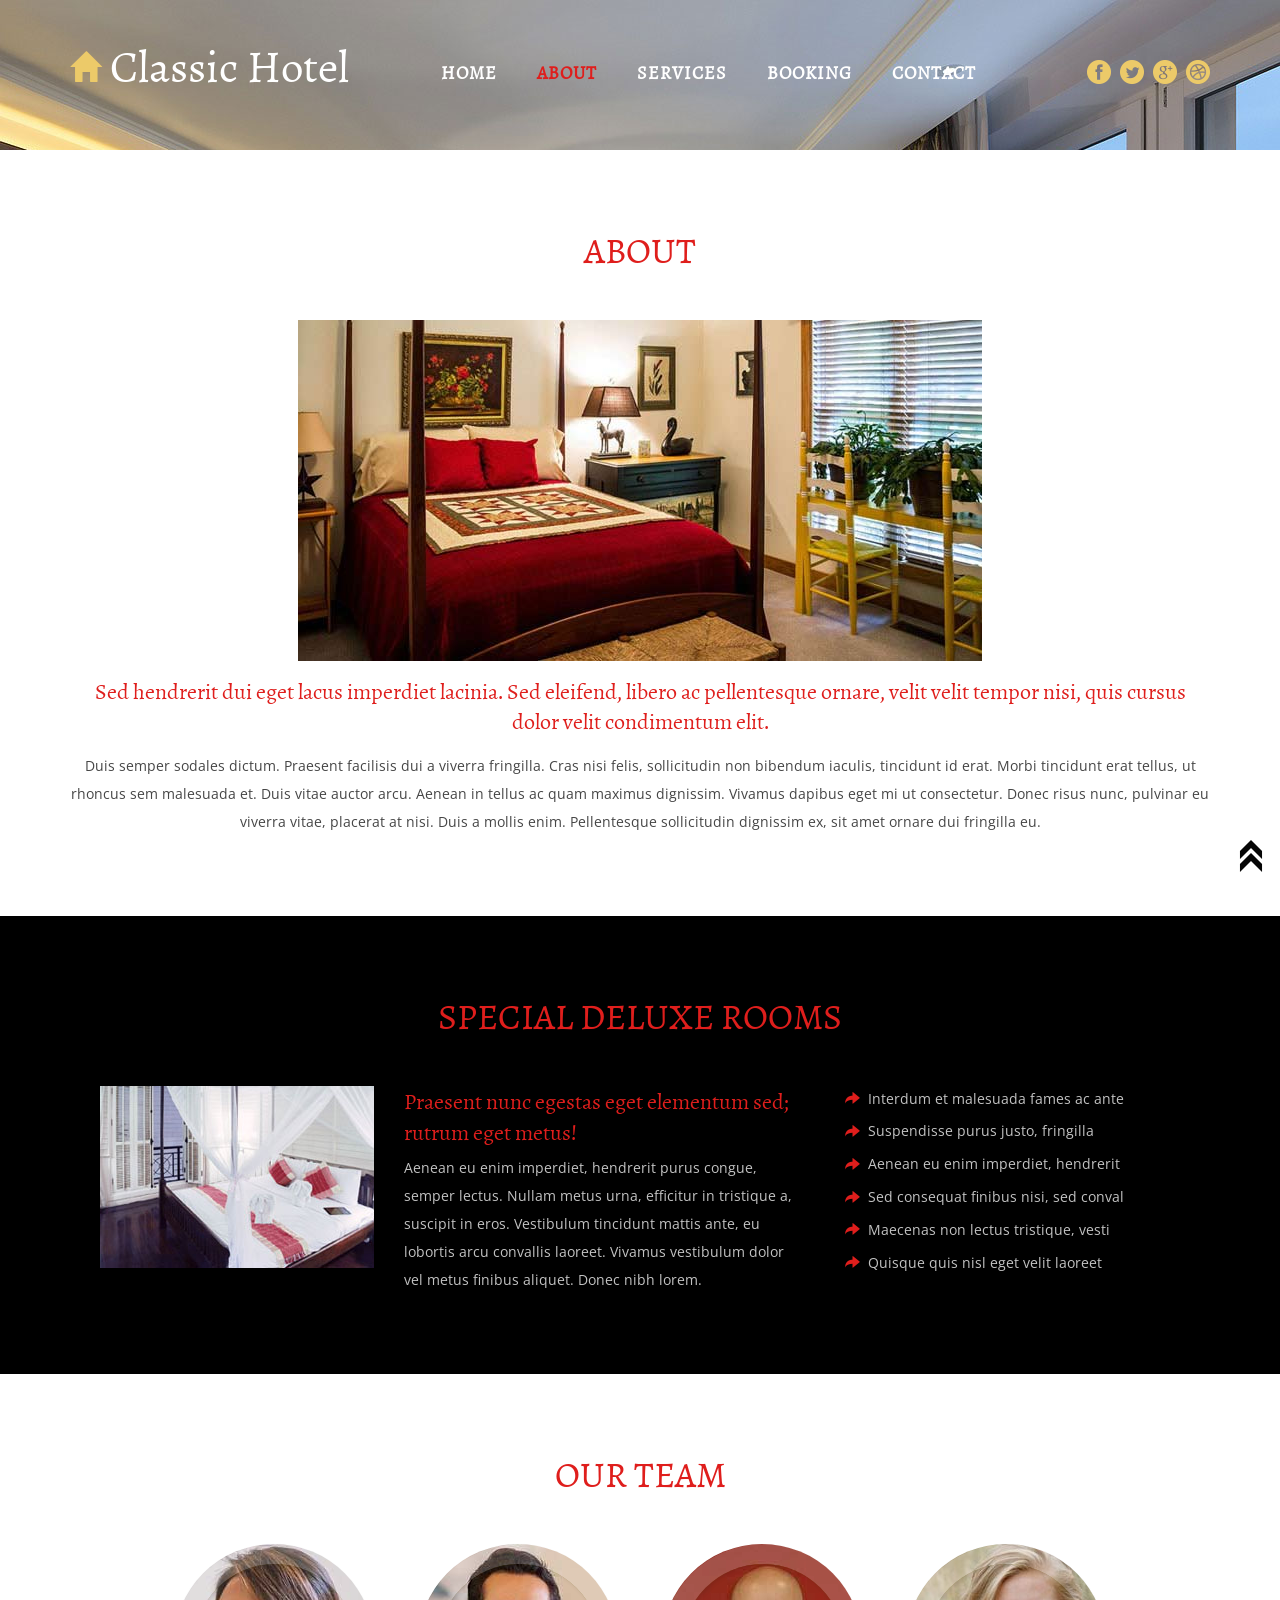
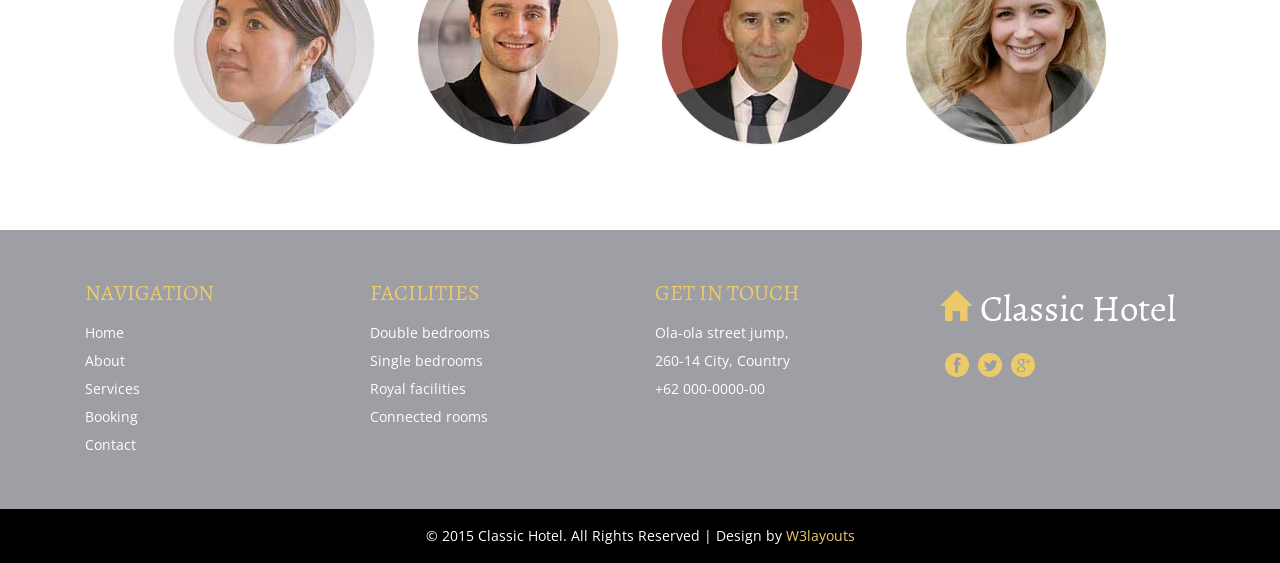
==== about.html @ e33dbe22 "first commit" ====
<!--
Author: W3layouts
Author URL: http://w3layouts.com
License: Creative Commons Attribution 3.0 Unported
License URL: http://creativecommons.org/licenses/by/3.0/
-->
<!DOCTYPE html>
<html>
<head>
<title>Classic Hotel a Hotel Category Flat Bootstrap Responsive Website Template | About :: w3layouts</title>
<!-- for-mobile-apps -->
<meta name="viewport" content="width=device-width, initial-scale=1">
<meta http-equiv="Content-Type" content="text/html; charset=utf-8" />
<meta name="keywords" content="Classic Hotel Responsive web template, Bootstrap Web Templates, Flat Web Templates, Andriod Compatible web template, 
Smartphone Compatible web template, free webdesigns for Nokia, Samsung, LG, SonyErricsson, Motorola web design" />
<script type="application/x-javascript"> addEventListener("load", function() { setTimeout(hideURLbar, 0); }, false);
		function hideURLbar(){ window.scrollTo(0,1); } </script>
<!-- //for-mobile-apps -->
<link href="css/bootstrap.css" rel="stylesheet" type="text/css" media="all" />
<link href="css/style.css" rel="stylesheet" type="text/css" media="all" />
<!-- js -->
<script src="js/jquery-1.11.1.min.js"></script>
<!-- //js -->
<link href='//fonts.googleapis.com/css?family=Open+Sans:400,300,300italic,400italic,600,600italic,700,700italic,800,800italic' rel='stylesheet' type='text/css'>
	<!-- start-smoth-scrolling -->
		<script type="text/javascript" src="js/move-top.js"></script>
		<script type="text/javascript" src="js/easing.js"></script>
		<script type="text/javascript">
			jQuery(document).ready(function($) {
				$(".scroll").click(function(event){		
					event.preventDefault();
					$('html,body').animate({scrollTop:$(this.hash).offset().top},1000);
				});
			});
		</script>
	<!-- start-smoth-scrolling -->
</head>
<body>
<!-- banner -->
<div class="banner page-head">
	<div class="container">
		<div class="header-nav">
			<div class="logo">
				<h1><a href="index.html"><span class="glyphicon glyphicon-home" aria-hidden="true"></span>Classic Hotel</a></h1>
			</div>
			<div class="navigation">
				<span class="menu"><img src="images/menu.png" alt=""/></span>
				<nav class="cl-effect-11" id="cl-effect-11">
					<ul class="nav1">
						<li><a href="index.html" data-hover="HOME">HOME</a></li>
						<li><a class="active" href="about.html" data-hover="ABOUT">ABOUT</a></li>
						<li><a href="typography.html" data-hover="SERVICES">SERVICES</a></li>
						<li><a href="booking.html" data-hover="BOOKING">BOOKING</a></li>
						<li><a href="contact.html" data-hover="CONTACT">CONTACT</a></li>
					</ul>
				</nav>
				<!-- script for menu -->
					<script> 
						$( "span.menu" ).click(function() {
						$( "ul.nav1" ).slideToggle( 300, function() {
						 // Animation complete.
						});
						});
					</script>
				<!-- //script for menu -->
				
			</div>
			<div class="social-icons">
				<ul>
					<li><a href="#" class="f1"></a></li>
					<li><a href="#" class="f2"></a></li>
					<li><a href="#" class="f3"></a></li>
					<li><a href="#" class="f4"></a></li>
				</ul>
			</div>
			<div class="clearfix"></div>
		</div>
	</div>
</div>
<!-- //banner -->
<!--about-->
	<!--start-about-->
	<div class="about">
		<div class="container">
			<div class="about-top heading">
				<h2 class="tittle-one">ABOUT</h2>
			</div>
			<div class="about-bottom text-center">
				<img src="images/abt-3.jpg" alt="" />
				<h4>Sed hendrerit dui eget lacus imperdiet lacinia. Sed eleifend, libero ac pellentesque ornare, velit velit tempor nisi, quis cursus dolor velit condimentum elit.</h4>
				<p>Duis semper sodales dictum. Praesent facilisis dui a viverra fringilla. Cras nisi felis, sollicitudin non bibendum iaculis, tincidunt id erat. Morbi tincidunt erat tellus, ut rhoncus sem malesuada et. Duis vitae auctor arcu. Aenean in tellus ac quam maximus dignissim. Vivamus dapibus eget mi ut consectetur. Donec risus nunc, pulvinar eu viverra vitae, placerat at nisi. Duis a mollis enim. Pellentesque sollicitudin dignissim ex, sit amet ornare dui fringilla eu.</p>
			</div>
		</div>
	</div>
	<!--end-vision-->
	<!--start-vision-->
	<div class="vision">
		<div class="container">
			<div class="vision-top heading">
				<h3 class="tittle">SPECIAL DELUXE ROOMS</h3>
			</div>
			<div class="vision-bottom">
				<div class="col-md-8 vision-left">
					<div class="col-md-5 vsn-left">
						<img src="images/13.jpg" alt="" />
					</div>
					<div class="col-md-7 vsn-right">
						<h4>Praesent nunc egestas eget elementum sed; rutrum eget metus!</h4>
						<p>Aenean eu enim imperdiet, hendrerit purus congue, semper lectus. Nullam metus urna, efficitur in tristique a, suscipit in eros. Vestibulum tincidunt mattis ante, eu lobortis arcu convallis laoreet. Vivamus vestibulum dolor vel metus finibus aliquet. Donec nibh lorem.</p>
					</div>
					<div class="clearfix"></div>
				</div>
				<div class="col-md-4 vision-right">
					<ul>
						<li><span class="glyphicon glyphicon-share-alt" aria-hidden="true"></span><a href="#">Interdum et malesuada fames ac ante</a></li>
						<li><span class="glyphicon glyphicon-share-alt" aria-hidden="true"></span><a href="#">Suspendisse purus justo, fringilla</a></li>
						<li><span class="glyphicon glyphicon-share-alt" aria-hidden="true"></span><a href="#">Aenean eu enim imperdiet, hendrerit </a></li>
						<li><span class="glyphicon glyphicon-share-alt" aria-hidden="true"></span><a href="#">Sed consequat finibus nisi, sed conval</a></li>
						<li><span class="glyphicon glyphicon-share-alt" aria-hidden="true"></span><a href="#">Maecenas non lectus tristique, vesti</a></li>
						<li><span class="glyphicon glyphicon-share-alt" aria-hidden="true"></span><a href="#">Quisque quis nisl eget velit laoreet</a></li>
					</ul>
				</div>
				<div class="clearfix"></div>
			</div>
		</div>
	</div>
	<!--end-vision-->
	<!--start-teacher-->
	<div class="staff">
		<div class="container">
			<h3 class="tittle">OUR TEAM</h3>
			<ul class="ch-grid">
					<li>
						<div class="ch-item ch-img-1">				
							<div class="ch-info-wrap">
								<div class="ch-info">
									<div class="ch-info-front ch-img-1"></div>
									<div class="ch-info-back">
										<h4>VICTORIA</h4>
										<p>Praesent nunc egestas eget elem</p>
									</div>	
								</div>
							</div>
						</div>
					</li>
					<li>
						<div class="ch-item ch-img-2">
							<div class="ch-info-wrap">
								<div class="ch-info">
									<div class="ch-info-front ch-img-2"></div>
									<div class="ch-info-back">
										<h4>WILLIAM</h4>
										<p>Praesent nunc egestas eget elem</p>
									</div>
								</div>
							</div>
						</div>
					</li>
					<li>
						<div class="ch-item ch-img-3">
							<div class="ch-info-wrap">
								<div class="ch-info">
									<div class="ch-info-front ch-img-3"></div>
									<div class="ch-info-back">
										<h4>THOMPSON</h4>
										<p>Praesent nunc egestas eget elem</p>
									</div>
								</div>
							</div>
						</div>
					</li>
					<li>
						<div class="ch-item ch-img-4">
							<div class="ch-info-wrap">
								<div class="ch-info">
									<div class="ch-info-front ch-img-4"></div>
									<div class="ch-info-back">
										<h4>JOHN DOE</h4>
										<p>Praesent nunc egestas eget elem</p>
									</div>
								</div>
							</div>
						</div>
					</li>
			</ul>
		</div>
	</div>
<!--//about-->
<!--footer-->
<div class="footer">
		<div class="container">				 	
			<div class="col-md-3 ftr_navi ftr">
				<h3>NAVIGATION</h3>
				<ul>
					<li><a href="index.html">Home</a></li>
					<li><a href="about.html">About</a></li>
					<li><a href="typography.html">Services</a></li>						
					<li><a href="booking.html">Booking</a></li>
					<li><a href="contact.html">Contact</a></li>
				</ul>
			</div>
			<div class="col-md-3 ftr_navi ftr">
					 <h3>FACILITIES</h3>
					 <ul>
						 <li><a href="#">Double bedrooms</a></li>
						 <li><a href="#">Single bedrooms</a></li>
						 <li><a href="#">Royal facilities</a></li>						
						 <li><a href="#">Connected rooms</a></li>
					 </ul>
			</div>
			<div class="col-md-3 ftr_navi ftr">
				<h3>GET IN TOUCH</h3>
				<ul>
					<li>Ola-ola street jump,</li>
					<li>260-14 City, Country</li>
					<li>+62 000-0000-00</li>
				</ul>
			</div>
			<div class="col-md-3 ftr-logo">
				<a href="index.html"><span class="glyphicon glyphicon-home" aria-hidden="true"></span>Classic Hotel</a>
				<ul>
					<li><a href="#" class="f1"> </a></li>
					<li><a href="#" class="f2"> </a></li>
					<li><a href="#" class="f3"> </a></li>
				</ul>
			</div>
			<div class="clearfix"> </div>
		</div>
	</div>
<!--footer-->
<!-- copy -->
<div class="copy-right">
	<div class="container">
			<p> &copy; 2015 Classic Hotel. All Rights Reserved | Design by  <a href="http://w3layouts.com/"> W3layouts</a></p>
	</div>
</div>
<!-- //copy -->
<!-- for bootstrap working -->
	<script src="js/bootstrap.js"></script>
<!-- //for bootstrap working -->
<!-- smooth scrolling -->
	<script type="text/javascript">
		$(document).ready(function() {
		/*
			var defaults = {
			containerID: 'toTop', // fading element id
			containerHoverID: 'toTopHover', // fading element hover id
			scrollSpeed: 1200,
			easingType: 'linear' 
			};
		*/								
		$().UItoTop({ easingType: 'easeOutQuart' });
		});
	</script>
	<a href="#" id="toTop" style="display: block;"> <span id="toTopHover" style="opacity: 1;"> </span></a>
<!-- //smooth scrolling -->
</body>
</html>
---- css/style.css ----
/*--
Author: W3layouts
Author URL: http://w3layouts.com
License: Creative Commons Attribution 3.0 Unported
License URL: http://creativecommons.org/licenses/by/3.0/
--*/
html, body{
	margin:0;
	font-size: 100%;
	font-family: 'Open Sans', sans-serif;
	background: #FFf;
}
body a {
	text-decoration:none;
	transition:0.5s all;
	-webkit-transition:0.5s all;
	-moz-transition:0.5s all;
	-o-transition:0.5s all;
	-ms-transition:0.5s all;
}
a:hover{
 text-decoration:none;
}
input[type="button"],input[type="submit"]{
	transition:0.5s all;
	-webkit-transition:0.5s all;
	-moz-transition:0.5s all;
	-o-transition:0.5s all;
	-ms-transition:0.5s all;
}
@font-face {
   font-family: 'Alegreya-Regular';
   src: url(../fonts/Alegreya-Regular.ttf)format('truetype');
}

h1,h2,h3,h4,h5,h6{
	margin:0;	
}	
p{
	margin:0;
}
ul{
	margin:0;
	padding:0;
}
label{
	margin:0;
}
/*-- to-top --*/
#toTop {
	display: none;
	text-decoration: none;
	position: fixed;
	bottom: 28px;
	right: 1%;
	overflow: hidden;
	z-index: 999; 
	width: 32px;
	height: 32px;
	border: none;
	text-indent: 100%;
	background: url("../images/arr.png") no-repeat 0px 0px;
}
#toTopHover {
	width: 32px;
	height: 32px;
	display: block;
	overflow: hidden;
	float: right;
	opacity: 0;
	-moz-opacity: 0;
}
/*-- //to-top --*/
/*-- Slider Part starts Here --*/
#slider3,#slider4  {
  box-shadow: none;
  -moz-box-shadow: none;
  -webkit-box-shadow: none;
  margin: 0 auto;
}
.rslides_tabs {
  list-style: none;
  padding: 0;
  background: rgba(0,0,0,.25);
  box-shadow: 0 0 1px rgba(255,255,255,.3), inset 0 0 5px rgba(0,0,0,1.0);
  -moz-box-shadow: 0 0 1px rgba(255,255,255,.3), inset 0 0 5px rgba(0,0,0,1.0);
  -webkit-box-shadow: 0 0 1px rgba(255,255,255,.3), inset 0 0 5px rgba(0,0,0,1.0);
  font-size: 18px;
  list-style: none;
  margin: 0 auto 50px;
  max-width: 540px;
  padding: 10px 0;
  text-align: center;
  width: 100%;
}
.rslides_tabs li {
  display: inline;
  margin-right: 1px;
}
.rslides_tabs a {
  width: auto;
  line-height: 20px;
  padding: 9px 20px;
  height: auto;
  background: transparent;
  display: inline;
}
.rslides_tabs li:first-child {
  margin-left: 0;
}
.rslides_tabs .rslides_here a {
  background: rgba(255,255,255,.1);
  color: #fff;
  font-weight: bold;
}
.events {
  list-style: none;
}
.callbacks_container {
  position: relative;
  width: 100%;
}
.callbacks {
  position: relative;
  list-style: none;
  overflow: hidden;
  width: 100%;
  padding: 0;
  margin: 0;
}
.callbacks li {
  position: absolute;
  width: 100%;
  left: 0;
  top: 0;
}
.callbacks img {
  position: relative;
  z-index: 1;
  height: auto;
  border: 0;
}
.callbacks .caption {
	display: block;
	position: absolute;
	z-index: 2;
	font-size: 20px;
	text-shadow: none;
	color: #fff;
	left: 0;
	right: 0;
	padding: 10px 20px;
	margin: 0;
	max-width: none;
	top: 10%;
	text-align: center;
}
.callbacks_nav {
  	position: absolute;
	-webkit-tap-highlight-color: rgba(0,0,0,0);
	top: 61%;
	left: 0;
	opacity: 0.7;
	z-index: 3;
	text-indent: -9999px;
	overflow: hidden;
	text-decoration: none;
	height: 62px;
	width: 45px;
	margin-top: -65px;
}
.callbacks_nav:active {
  opacity: 1.0;
}
a.callbacks_nav.callbacks1_nav.prev {
	background: transparent url("../images/themes.png") no-repeat 0px 0px;
  left: -3.1%;
}
.callbacks_nav.next {
	background: transparent url("../images/themes.png") no-repeat -46px 0px;
  left: 100%;
}
#slider3-pager a,#slider4-pager a  {
  display: inline-block;
}
#slider3-pager span,#slider4-pager span{
}
#slider3-pager span,#slider4-pager span{
	width:100px;
	height:15px;
	background:#fff;
	display:inline-block;
	border-radius:30em;
	opacity:0.6;
}
#slider3-pager .rslides_here a ,#slider4-pager .rslides_here a {
  background: #FFF;
  border-radius:30em;
  opacity:1;
}
#slider3-pager a ,#slider4-pager a {
  padding: 0;
}
#slider3-pager li, #slider4-pager li{
	display:inline-block;
}
.rslides {
  position: relative;
  list-style: none;
  overflow: hidden;
  width: 100%;
  padding: 0;
  margin: 0;
}
.rslides li {
  -webkit-backface-visibility: hidden;
  position: absolute;
  display: none;
  width: 100%;
  left: 0;
  top: 0;
}
.rslides li{
  position: relative;
  display: block;
}

.callbacks_tabs{
	list-style: none;
	position: absolute;
	top: 111%;
	z-index: 999;
	left: 56%;
	padding: 0;
	margin: 0;
}
ul.callbacks_tabs.callbacks2_tabs {
top: 73%;
left:46%;
}
.slider-top{
	text-align: center;
	padding:10em 0;
}
.slider-top h1{
	font-weight:700;
	font-size:48px;
	color:#010101;
}
.slider-top p{
	font-weight:400;
	font-size:20px;
	padding:1em 7em;
	color:#010101;
}
.slider-top ul.social-slide{
	display:inline-flex;
	margin: 0px;
	padding: 0px;
}
ul.social-slide li i{
	width:70px;
	height:74px;
	background:url(../images/img-resources.png)no-repeat;
	display: inline-block;
	margin:0px 15px;
}
ul.social-slide li i.win{
	background-position:-6px 0px;
}
ul.social-slide li i.android{
	background-position:-110px 0px;
}
ul.social-slide li i.mac{
	background-position:-215px 0px;
}
.callbacks_tabs li{
  margin-left: 5px;
	display: inline-block;
}
@media screen and (max-width: 600px) {
  .callbacks_nav {
    top: 47%;
    }
}

.callbacks_tabs a{
 visibility: hidden;
}
.callbacks_tabs a:after {
  content: "\f111";
  font-size:0;
  font-family: FontAwesome;
  visibility: visible;
  display: block;
  width: 80px;
  height: 7px;
  display:inline-block;
  background: #fff;
}
.callbacks_here a:after{
	background: #F896A9;	
}
a.callbacks_nav.callbacks2_nav.prev {
background: transparent url("../images/2.png") no-repeat left top;
width:23px;
height:23px;
}
a.callbacks_nav.callbacks2_nav.next{
background: transparent url("../images/2.png") no-repeat -29px 0px;
width:23px;
height:23px;
}
a.callbacks_nav.callbacks2_nav.prev {
left: 86% !important;
top: 9%;
}
a.callbacks_nav.callbacks2_nav.next {
right: 0% !important;
top: 9%;
}
/*-- Slider part Ends Here --*/

/*-- banner --*/
.banner{
background: url(../images/banner5.jpg) no-repeat 0px 0px;
background-size:cover;
-webkit-background-size: cover;
-o-background-size: cover;
-ms-background-size: cover;
-moz-background-size: cover;
min-height: 855px;
}
/*-- //banner --*/
/*-- Effect 11 --*/
.cl-effect-11 a {
  font-size: 18px;
  font-weight:600;
  margin: 0 18px;
 font-family: 'Alegreya-Regular';
  text-decoration: none;
	padding: 0 0 6px 0;
	color:#fff;
	text-shadow: none;
} 

.cl-effect-11 a::before {
	position: absolute;
	top: 0;
	left: 0;
	overflow: hidden;
	padding: 0 0 6px 0;
	max-width: 0;
	border-bottom: 2px solid #fff;
	color: #DF1E1C;
	content: attr(data-hover);
	-webkit-transition: max-width 0.5s;
	-moz-transition: max-width 0.5s;
	transition: max-width 0.5s;
}

.cl-effect-11 a:hover::before,
.cl-effect-11 a:focus::before {
	max-width: 100%;
}
nav a {
	position: relative;
	display: inline-block;
    margin: 0 0px;
	outline: none;
	color: #03BEF0;
	text-decoration: none;
	text-transform: uppercase;
	letter-spacing: 1px;
	font-weight: 400;
	text-shadow: 0 0 1px rgba(255,255,255,0.3);
	font-size: 16px;
}

nav a:hover,
nav a:focus {
	outline: none;
}
/*-- //Effect 11 --*/
/*-- header --*/
.header-nav {
  padding-top: 40px;
}
.header-nav .glyphicon-home {
  color:#ECCA69;
  font-size: 30px;
  margin-right: 10px;
  top: 0;
}
.social-icons{
margin-top: 20px;
float:right;
}
.social-icons ul li {
margin-left:5px;
  list-style-type: none;
  display: inline-block;
}
.social-icons ul li a{
width:24px;
height:24px;
display:block;
}
.social-icons ul li a.f1{
background: url(../images/img-sprite.png) no-repeat 0px 0px;
}
.social-icons ul li a.f2{
background: url(../images/img-sprite.png) no-repeat -26px 0px;
}
.social-icons ul li a.f3{
background: url(../images/img-sprite.png) no-repeat -52px 0px;
}
.social-icons ul li a.f4{
background: url(../images/img-sprite.png) no-repeat -78px 0px;
}
.social-icons ul li a.f1:hover{
background: url(../images/img-sprite-hover.png) no-repeat 0px 0px;
    transform: rotateY(360deg);
}
.social-icons ul li a.f2:hover{
background: url(../images/img-sprite-hover.png) no-repeat -26px 0px;
    transform: rotateY(360deg);
}
.social-icons ul li a.f3:hover{
background: url(../images/img-sprite-hover.png) no-repeat -52px 0px;
    transform: rotateY(360deg);
}
.social-icons ul li a.f4:hover{
background: url(../images/img-sprite-hover.png) no-repeat -78px 0px;
    transform: rotateY(360deg);
}
.logo a{
text-decoration:none;
display:block;
color:#fff;
font-size:45px;
 font-family: 'Alegreya-Regular';
}
	/*-- menu --*/
	.navigation span{
		display:none;
		}
	/*-- //menu --*/
.navigation ul{
margin:0;
padding:0;
}
.navigation ul li{
text-align: center;
display:inline-block;
list-style-type:none;
}
.logo{
float:left;
width:26%;
}
.navigation {
text-align:center;
float:left;
width: 60%;
margin-top: 20px;
}
.navigation ul li a.active {
  color: #DF1E1C;
}
.social-icons{
float:right;
}
/*-- //header --*/
.banner-bottom {
  margin-top: 30px;
  background: #ECCA69;
  padding: 25px;
}
.banner-info {
  margin-top: 200px;
}
.banner-text h3 {
  font-size: 36px;
 font-family: 'Alegreya-Regular';
  color:#ECCA69;
  text-align: center;
}
.banner-text h4 {
  line-height: 1.3em;
  font-size: 65px;
  margin-top: 30px;
 font-family: 'Alegreya-Regular';
  color: #fff;
  text-align: center;
}
/*-- drop-down --*/
.sort-by select {
  background: url(../images/nav.png) no-repeat 6px 7px #fff;
  width: 100%;
  height: 35px;
  border: 1px solid #fff;
  outline: none;
  padding: 5px 30px;
  font-size: 14px;
}
.search input[type="submit"] {
  font-size: 16px;
  padding: 8px 21px;
  text-transform: uppercase;
  border: none;
  outline: none;
  background:#DF1E1C;
  color: #fff; 
}
.search input[type="submit"]:hover{
background:#000;
}
/*-- drop-down --*/
.droop{
float:left;
width:55%;
}
.radio-btns {
  float: left;
  width: 20%;
  margin: 7px 0 0 35px;
}
.radio-btns label {
  font-size: 14px;
  vertical-align: text-top;
  margin: 0 33px 0 3px;
}
.search{
float:right;
}
/*-- effect- bubba --*/
.l-grids figure {
	position: relative;
	float: left;
	overflow: hidden;
	text-align: center;
	cursor: pointer;
	width:100%;
}
.l-grids figure img {
	position: relative;
	display: block;
}
.l-grids img{
  background-color: #000;
  opacity: .78;
  width: 100%;
}
.l-grids figure figcaption {
	padding: 2em;
	color: #fff;
	font-size: 1.25em;
	-webkit-backface-visibility: hidden;
	backface-visibility: hidden;
}


.l-grids figure figcaption{
	position: absolute;
	top: 0;
	left: 0;
	width: 100%;
	height: 100%;
}
figure.effect-bubba {
	  background-color:#000;
}
figure.effect-bubba:hover img {
	opacity: 0.7;
}

figure.effect-bubba figcaption::before,
figure.effect-bubba figcaption::after {
	position: absolute;
	top: 30px;
	right: 30px;
	bottom: 30px;
	left: 30px;
	content: '';
	opacity: 1;
	-webkit-transition: opacity 0.35s, -webkit-transform 0.35s;
	transition: opacity 0.35s, transform 0.35s;
}

figure.effect-bubba figcaption::before {
	border-top: 1px solid #fff;
	border-bottom: 1px solid #fff;
	-webkit-transform: scale(0,1);
	transform: scale(0,1);
}

figure.effect-bubba figcaption::after {
	border-right: 1px solid #fff;
	border-left: 1px solid #fff;
	-webkit-transform: scale(1,0);
	transform: scale(1,0);
}

figure.effect-bubba h4 {
	padding-top: 6%;
	-webkit-transition: -webkit-transform 0.35s;
	transition: transform 0.35s;
	-webkit-transform: translate3d(0,-20px,0);
	transform: translate3d(0,-20px,0);
	opacity:1;
	padding-bottom: 0;
}

figure.effect-bubba p {
	padding: 0px 1em;
	opacity: 1;
	-webkit-transition: opacity 0.35s, -webkit-transform 0.35s;
	transition: opacity 0.35s, transform 0.35s;
	-webkit-transform: translate3d(0,20px,0);
	transform: translate3d(0,20px,0);
}

figure.effect-bubba:hover figcaption::before,
figure.effect-bubba:hover figcaption::after {
	opacity: 1;
	-webkit-transform: scale(1);
	transform: scale(1);
}
figure.effect-bubba:hover h4,
figure.effect-bubba:hover p {
	opacity: 1;
	-webkit-transform: translate3d(0,0,0);
	transform: translate3d(0,0,0);
}
/*-- //effect- bubba --*/
.banner-pos h4{
    font-size: 30px;
 font-family: 'Alegreya-Regular';
   font-weight:500;
    color: #fff;
}
.banner-pos p{
    margin: 9px 0 0px 0;
    font-size: 14px;
    color: #fff;
    line-height: 2em;
}
.banner-pos {
  margin-top: -132px;
}

.ban-pos-gridone{
background:#9E9FA4;
padding:25px;
}
.ban-pos-gridone h3{
margin-bottom:20px;
color:#fff;
font-size:28px;
 font-family: 'Alegreya-Regular';
}
.l-grids{
padding:0;
}
.ban-pos-gridone{
float:left;
width:40%;

}
.ban-pos-gridone,.ban-pos-gridtwo,.ban-pos-gridthree{
min-height: 309px;
}
.ban-pos-gridtwo{
float:left;
width:30%;
}
.ban-pos-gridthree{
float:left;
width:30%;
}
h3.tittle,h2.tittle-one{
margin-bottom:50px;
color:#DF1E1C;
font-size:36px;
 font-family: 'Alegreya-Regular';
text-align:center;
}
.welcome,.facilities,.feature-serv ,#gallery ,.about,.vision,.staff,.typrography,.contact,.booking,.single-page,.search-page{
padding:80px 0;
}
.welcome-grids ul li{
  background: url(../images/arrow.png) no-repeat 0px 8px;
  list-style-type: none;
  line-height: 2em;
  padding-left: 31px;
}
.welcome-grids ul li a{
font-size:14px;
color:#464646;
text-decoration:none;
}
.welcome-grids ul li a:hover{
color:#DF1E1C;
padding-left: 8px;
}
.welcome p{
font-size:14px;
text-align:center;
width:75%;
margin:0 auto;
line-height:2em;
}
.welcome-grids {
  margin-bottom: 40px;
}
/*-- facilities --*/
.facilities {
  background: #000;
}
.facilities-grid img,.facilities-grid-left img{
width:100%;
}
.facilities-left{
float:left;
width:47.5%;
}
.facilities-right{
float:right;
width:47.5%;
}
.fac-rig-btm{
margin-top:25px;
}
.facilities-grid ,.facilities-grid img,.facilities-grid-left{
  min-height: 384px;
}
/*-- //facilities --*/
/*-- services --*/
.services-bottom-grd-left{
float:left;
width:20%;
}
.services-bottom-grd-right{
float:right;
width:75%;
}
.services-bottom-grd-right h4 {
  color: #DF1E1C;
  font-size: 25px;
 font-family: 'Alegreya-Regular';
  text-transform: capitalize;
  font-weight: 500;
  }
.services-bottom-grd-right p {
font-size:14px;
line-height:2em;
color:#464646;
margin-top:10px;
}
.services-bottom-grid:nth-child(4),.services-bottom-grid:nth-child(5),.services-bottom-grid:nth-child(6){
margin-top:30px;
}
/*-- //services --*/
/*--gallery--*/
.gallery{
background:#ECCA69;
}
.view {
  border: 3px solid #fff;
  width: 100%;
  height: 200px;
  margin: 0px 0px;
  float: left;
  overflow: hidden;
  position: relative;
  text-align: center;
  cursor: default;
}
.view .mask,.view .content {
     width: 100%;
   height: 200px;
   position: absolute;
   overflow: hidden;
   top: 0;
   left: 0;
}
.view img {
   display: block;
   position: relative;
}
.view h4 {
   text-transform: uppercase;
   color: #fff;
   text-align: center;
   position: relative;
   font-size: 17px;
   padding: 10px;
   background: rgba(0, 0, 0, 0.8);
   margin: 20px 0 0 0;
}
.view p {
  font-family: 'Raleway', sans-serif;
  font-style: italic;
  font-size: 13px;
  position: relative;
  color: #fff;
  line-height:2em;
  padding: 12px 15px;
  text-align: center;
}
.view  span{
	cursor:pointer;
    display: inline-block;
  text-decoration: none;
  padding: 7px 14px;
  background:#fff;
  color: #000;
  text-transform: uppercase;
  -webkit-box-shadow: 0 0 1px #333;
  -moz-box-shadow: 0 0 1px #000;
  box-shadow: 0 0 1px #333;
  font-size: 14px;
}
.view a.info:hover {
   -webkit-box-shadow: 0 0 5px #000;
   -moz-box-shadow: 0 0 5px #000;
   box-shadow: 0 0 5px #000;
}
.view-fifth img {
	width:100%;
   -webkit-transition: all 0.3s ease-in-out;
   -moz-transition: all 0.3s ease-in-out;
   -o-transition: all 0.3s ease-in-out;
   -ms-transition: all 0.3s ease-in-out;
   transition: all 0.3s ease-in-out;
}
.view-fifth .mask {
     background-color: #000;
   -webkit-transform: translateX(-400px);
   -moz-transform: translateX(-400px);
   -o-transform: translateX(-400px);
   -ms-transform: translateX(-400px);
   transform: translateX(-400px);
   -ms-filter: "progid: DXImageTransform.Microsoft.Alpha(Opacity=100)";
   opacity: 1;
   -webkit-transition: all 0.3s ease-in-out;
   -moz-transition: all 0.3s ease-in-out;
   -o-transition: all 0.3s ease-in-out;
   -ms-transition: all 0.3s ease-in-out;
   transition: all 0.3s ease-in-out;
}
.view-fifth h4 {
  background: #ECCA69;
  font-size: 22px;
  font-weight: 500;
 font-family: 'Alegreya-Regular';
  color: #DF1E1C;
  -webkit-box-shadow: 0px 1px 3px rgba(159, 141, 140, 0.5);
  -moz-box-shadow: 0px 1px 3px rgba(159, 141, 140, 0.5);
  box-shadow: 0px 1px 3px rgba(159, 141, 140, 0.5);
}
.view-fifth p {
   -ms-filter: "progid: DXImageTransform.Microsoft.Alpha(Opacity=0)";
   opacity: 0;
   color: #fff;
   -webkit-transition: all 0.2s linear;
   -moz-transition: all 0.2s linear;
   -o-transition: all 0.2s linear;
   -ms-transition: all 0.2s linear;
   transition: all 0.2s linear;
}
.view-fifth:hover .mask {
   -webkit-transform: translateX(0px);
   -moz-transform: translateX(0px);
   -o-transform: translateX(0px);
   -ms-transform: translateX(0px);
   transform: translateX(0px);
}
.view-fifth:hover img {
   -webkit-transform: translateX(300px);
   -moz-transform: translateX(300px);
   -o-transform: translateX(300px);
   -ms-transform: translateX(300px);
   transform: translateX(300px);
}
.view-fifth:hover p {
   -ms-filter: "progid: DXImageTransform.Microsoft.Alpha(Opacity=100)";
   opacity: 1;
}
.gal-grid a{
text-decoration:none;
}
.gal-grid:nth-child(4),.gal-grid:nth-child(5),.gal-grid:nth-child(6){
margin:30px 0;
}
/*--//gallery--*/
/*--footer--*/
.footer {
  padding: 50px 0;
  background-color: #9E9FA4;
}
 .ftr_navi h3 {
  margin-bottom: 15px;
  color: #ECCA69;
  font-size: 22px;
 font-family: 'Alegreya-Regular';
  font-weight: 500;
}
.ftr_navi ul li {
line-height:2em;
display: block;
color: #fff;
font-size: 14px;
}
.ftr_navi ul li a {
  text-decoration: none;
color: #fff;
}
.ftr_navi ul li a:hover {
color:#ECCA69;
padding-left:5px;
}
.ftr-logo a{
  text-decoration: none;
  font-size: 37px;
  color: #fff;
 font-family: 'Alegreya-Regular';
}
.ftr-logo ul{
margin-top:20px;
}
.ftr-logo ul li {
margin-left:5px;
  list-style-type: none;
  display: inline-block;
}
.ftr-logo ul li a{
width:24px;
height:24px;
display:block;
}
.ftr-logo ul li a.f1{
background: url(../images/img-sprite.png) no-repeat 0px 0px;
}
.ftr-logo ul li a.f2{
background: url(../images/img-sprite.png) no-repeat -26px 0px;
}
.ftr-logo ul li a.f3{
background: url(../images/img-sprite.png) no-repeat -52px 0px;
}
.ftr-logo ul li a.f4{
background: url(../images/img-sprite.png) no-repeat -78px 0px;
}
.ftr-logo ul li a.f1:hover{
background: url(../images/img-sprite-hover.png) no-repeat 0px 0px;
    transform: rotateY(360deg);
}
.ftr-logo ul li a.f2:hover{
background: url(../images/img-sprite-hover.png) no-repeat -26px 0px;
    transform: rotateY(360deg);
}
.ftr-logo ul li a.f3:hover{
background: url(../images/img-sprite-hover.png) no-repeat -52px 0px;
    transform: rotateY(360deg);
}
.ftr-logo ul li a.f4:hover{
background: url(../images/img-sprite-hover.png) no-repeat -78px 0px;
    transform: rotateY(360deg);
}
.ftr-logo span{
  margin-right: 10px;
  color: #ECCA69;
  font-size: 30px;
  top: 0;
}
/*--//footer--*/
/*-- copy --*/
.copy-right{
background:#000;
padding:17px 0;
}
.copy-right p{
text-align:center;
margin:0 0 0px 0;
font-size:14px;
color: #ffffff;
}
.copy-right p a{
text-decoration:none;
color: #ECCA69;
}
.copy-right p a:hover{
color:#fff;
}
/*-- copy --*/
.wel-grid .icon {
  width: 70px;
  height: 70px;
  border-radius: 50%;
  background:#ECCA69;
  margin: 0 auto;
  text-align: center;
  position: relative;	
}
.time-service .glyphicon-time,.time-service .glyphicon-star,.time-service .glyphicon-cog,.time-service .glyphicon-map-marker{
  z-index: 9999;
  top: 21px;
  left: 0px;
  font-size: 29px;
  color: #fff;
}
.time-service .glyphicon-user,.time-service .glyphicon-home{
  z-index: 9999;
  top: 21px;
  left: 0px;
  color: #fff;
  font-size: 26px;
}
.wel-grid .icon img {
  padding: 23px 0 0 0;
  position: relative;
  z-index: 100;
  transition: all 0.3s ease 0s;
}
.wel-grid .icon:before {
  content: '';
  width: 100%;
  height: 100%;
  border-radius: 50%;
  background:#020202;
  position: absolute;
  top: 0;
  left: 0;
  z-index: 10;
  -webkit-transform: scale(0);
  -moz-transform: scale(0);
  -ms-transform: scale(0);
  -o-transform: scale(0);
  transform: scale(0);
  transition: all 0.3s ease 0s;
}
.wel-grid:hover .icon img {
  -webkit-transform: scale(0.9);
  -moz-transform: scale(0.9);
  -ms-transform: scale(0.9);
  -o-transform: scale(0.9);
  transform: scale(0.9);
}
.wel-grid:hover .icon:before {
  -webkit-transform: scale(1);
  -moz-transform: scale(1);
  -ms-transform: scale(1);
  -o-transform: scale(1);
  transform: scale(1);
}
.wel-grid.btm-gre  .icon {
  width: 70px;
  height: 70px;
  border-radius: 50%;
  -webkit-border-radius: 50%;
  -o-border-radius: 50%;
  -ms-border-radius: 50%;
  -moz-border-radius: 50%;
  background: #020202;
  margin: 0 auto;
  text-align: center;
  position: relative;	
}
.wel-grid.btm-gre .icon:before {
  content: '';
  width: 100%;
  height: 100%;
  border-radius: 50%;
  background:#ECCA69;
  position: absolute;
  top: 0;
  left: 0;
  z-index: 10;
  -webkit-transform: scale(0);
  -moz-transform: scale(0);
  -ms-transform: scale(0);
  -o-transform: scale(0);
  transform: scale(0);
  transition: all 0.3s ease 0s;
}
.wel-grid.btm-gre:hover .icon img {
  -webkit-transform: scale(0.9);
  -moz-transform: scale(0.9);
  -ms-transform: scale(0.9);
  -o-transform: scale(0.9);
  transform: scale(0.9);
}
.wel-grid.btm-gre:hover .icon:before {
  -webkit-transform: scale(1);
  -moz-transform: scale(1);
  -ms-transform: scale(1);
  -o-transform: scale(1);
  transform: scale(1);
}
/*start-checkbox*/
.checkbox {
	padding-left: 25px;
	color: #B6B6B6;
	cursor: pointer;
	position:relative;
	font-size:12px;
}
 .checkbox:last-child {
	margin-bottom: 0;
}
.checkbox input {
	position: absolute;
	left: -9999px;
}
.checkbox i {
	position: absolute;
	bottom: 7px;
	left: 0px;
	display: block;
	width: 19px;
	height: 20px;
	outline: none;
  border: 3px solid #DF1E1C;
  background: #fff;
	border-radius:3px;
	-webkit-border-radius:3px;
	-moz-border-radius:3px;
	-o-border-radius:3px;
}
.checkbox input + i:after {
	position: absolute;
	opacity: 0;
	transition: opacity 0.1s;
	-o-transition: opacity 0.1s;
	-ms-transition: opacity 0.1s;
	-moz-transition: opacity 0.1s;
	-webkit-transition: opacity 0.1s;
}
.checkbox input + i:after {
	content: '';
	background: url("../images/tick-mark1.png") no-repeat center;
	top: -6px;
	left: 0px;
	width: 18px;
	height: 18px;
	text-align: center;
}
.form-elements li:nth-child(2) {
	margin-left: 18px;
	width: 37%;
}
.checkbox input:checked + i:after {
	opacity: 1;
}
.checkbox input:checked + i {
  border: 3px solid #DF1E1C;
  background: #fff;
}
.radio {
	position: relative;
	display:inline-block;
	margin-left:15px;
}
.radio:first-child {
	margin-left: 0;
	margin: 0;
}
.radio {
	padding-left:22px;
	line-height: 25px;
	color: #404040;
	cursor: pointer;
}
.radio  input[type="radio"]{
	position: absolute;
	left: -9999px;
}
.radio-btns label {
  font-size: 14px;
  color: #000;
  padding: 0px 0 0 10px;
  }
.radio i {
	position: absolute;
	top:5px;
	left: 0;
	display: block;
	width:18px;
	height:18px;
	outline: none;
  border: 3px solid #DF1E1C;
  background: #fff;
	cursor:pointer;
}
.radio i {
	border-radius: 50%;
}
.radio input + i:after {
	position: absolute;
	opacity: 0;
	transition: opacity 0.1s;
	-o-transition: opacity 0.1s;
	-ms-transition: opacity 0.1s;
	-moz-transition: opacity 0.1s;
	-webkit-transition: opacity 0.1s;
}
 .radio input + i:after {
	content: '';
	top: 6px;
	left: 7px;
	width: 5px;
	height: 5px;
	border-radius: 50%;
	-webkit-border-radius: 50%;
	-moz-border-radius: 50%;
	-o-border-radius: 50%;
}
.radio input:checked + i:after{
	opacity: 1;
}
.radio {
	width: 47%;
	float: left;
}
label.checkbox {
	width: 28%;
	floaT: left;
}
/*** normal state ***/
.radio i {
	transition: border-color 0.3s;
	-o-transition: border-color 0.3s;
	-ms-transition: border-color 0.3s;
	-moz-transition: border-color 0.3s;
	-webkit-transition: border-color 0.3s;
}
/*** checked state ***/
.radio input + i:after {
  content: '';
  background: url("../images/tick-mark1.png") no-repeat center;
  top: 1px;
  left: 1px;
  width: 9px;
  height: 9px;
  text-align: center;
}
.radio input:checked + i {
  border: 3px solid #DF1E1C;
  background: #fff;
}
/*-- about --*/
.page-head {
  min-height: 150px;
}
/*--about-starts--*/
.about-top {
	text-align: center;
}
.about-bottom img {
	width: 60%;
}
.about-bottom h4 {
  margin: 15px 0;
  line-height: 1.4em;
  color: #DF1E1C;
  font-size: 22px;
 font-family: 'Alegreya-Regular';
}
.about-bottom p {
  color: #464646;
  font-size: 14px;
  margin: 0;
  line-height: 2em;
}
.vision {
  background: #000;
}
.vsn-left img {
	width: 100%;
}
.vsn-right h4 {
  color: #DF1E1C;
  font-size: 22px;
  margin: 0px;
  line-height: 1.4em;
 font-family: 'Alegreya-Regular';
}
.vsn-right p {
  color: #c2c2c2;
  font-size: 14px;
  margin: 7px 0px 0px;
  line-height: 2em;
}
.vision-right ul {
	padding: 0px;
	margin: 0px;
}
.vision-right ul li {
	list-style: none;
	margin-bottom: 10px;
}
.glyphicon-share-alt {
	font-size: 15px;
	color: #DF1E1C;
	border: none;
	display: inline-block;
	vertical-align: middle;
}
.vision-right ul li a {
text-decoration:none;
	color: #c2c2c2;
	font-size: 14px;
	display: inline-block;
	vertical-align: middle;
	margin-left: 8px;
}
.vision-right ul li a:hover {
  margin-left: 15px;
  color: #DF1E1C;
}
/*--staff--*/
.ch-item {
	width: 100%;
	height: 100%;
	border-radius: 50%;
	position: relative;
	box-shadow: 0 1px 2px rgba(0,0,0,0.1);
	cursor: default;
}

.ch-info-wrap, 
.ch-info{
	position: absolute;
  width: 162px;
  height: 162px;
	border-radius: 50%;
  -webkit-border-radius: 50%;
  -o-border-radius: 50%;
  -ms-border-radius: 50%;
  -moz-border-radius: 50%;	
	-webkit-transition: all 0.4s ease-in-out;
	-moz-transition: all 0.4s ease-in-out;
	-o-transition: all 0.4s ease-in-out;
	-ms-transition: all 0.4s ease-in-out;
	transition: all 0.4s ease-in-out;
	
	-webkit-perspective: 800px;
	-moz-perspective: 800px;
	-o-perspective: 800px;
	-ms-perspective: 800px;
	perspective: 800px;
}

.ch-info-wrap {
	top: 20px;
	left: 20px;
	box-shadow: 
		0 0 0 20px rgba(255,255,255,0.2), 
		inset 0 0 3px rgba(115,114, 23, 0.8);
	
}

.ch-info {
	-webkit-transform-style: preserve-3d;
	-moz-transform-style: preserve-3d;
	-o-transform-style: preserve-3d;
	-ms-transform-style: preserve-3d;
	transform-style: preserve-3d;
}

.ch-info > div {
	display: block;
	position: absolute;
	width: 100%;
	height: 100%;
	border-radius: 50%;
	background-position: center center;
	-webkit-transition: all 0.6s ease-in-out;
	-moz-transition: all 0.6s ease-in-out;
	-o-transition: all 0.6s ease-in-out;
	-ms-transition: all 0.6s ease-in-out;
	transition: all 0.6s ease-in-out;
}

.ch-info .ch-info-front {
	-webkit-transform-origin: 50% 100%;
	-moz-transform-origin: 50% 100%;
	-o-transform-origin: 50% 100%;
	-ms-transform-origin: 50% 100%;
	transform-origin: 50% 100%;
	
	z-index: 100;
	box-shadow: 
		inset 2px 1px 4px rgba(0,0,0,0.1);
}

.ch-info .ch-info-back {
	background: rgba(230,132,107,0);
}

.ch-img-1 { 
	background-image: url(../images/16.jpg);
  border-radius: 50%;
  -webkit-border-radius: 50%;
  -o-border-radius: 50%;
  -ms-border-radius: 50%;
  -moz-border-radius: 50%;
}

.ch-img-2 { 
	background-image: url(../images/17.jpg);
  border-radius: 50%;
  -webkit-border-radius: 50%;
  -o-border-radius: 50%;
  -ms-border-radius: 50%;
  -moz-border-radius: 50%;
}

.ch-img-3 { 
	background-image: url(../images/18.jpg);
  border-radius: 50%;
  -webkit-border-radius: 50%;
  -o-border-radius: 50%;
  -ms-border-radius: 50%;
  -moz-border-radius: 50%;
}
.ch-img-4{ 
	background-image: url(../images/19.jpg);
  border-radius: 50%;
  -webkit-border-radius: 50%;
  -o-border-radius: 50%;
  -ms-border-radius: 50%;
  -moz-border-radius: 50%;
}
.ch-info h4{
  font-family: 'Alegreya-Regular';
	color: #DF1E1C;
	text-transform: uppercase;
	letter-spacing: 2px;
  font-size: 20px;
  font-weight: 600;
  margin: 0 18px;
	padding: 40px 0 0 0;
}

.ch-info p {
	color: #fff;
	line-height:1.8em;
	padding: 10px 5px;
	font-style: italic;
	font-size: 13px;
}

.ch-item:hover .ch-info-front {
	-webkit-transform: rotate3d(1,0,0,-180deg);
	-moz-transform: rotate3d(1,0,0,-180deg);
	-o-transform: rotate3d(1,0,0,-180deg);
	-ms-transform: rotate3d(1,0,0,-180deg);
	transform: rotate3d(1,0,0,-180deg);
	
	box-shadow: 
		inset 0 0 5px rgba(255,255,255,0.2), 
		inset 0 0 3px rgba(0,0,0,0.3);
}

.ch-item:hover .ch-info-back {
	background: #ECCA69;
}
/*--common css--*/
.ch-grid {
	margin: 20px 0 0 0;
	padding: 0;
	list-style: none;
	display: block;
	text-align: center;
	width: 100%;
}

.ch-grid:after,
.ch-item:before {
	content: '';
    display: table;
}

.ch-grid:after {
	clear: both;
}

.ch-grid li {
	width: 200px;
	height: 200px;
	display: inline-block;
	margin: 0 20px;
}
/*--about-end--*/
/*--trypography--*/
.grid_4{
	background:#fff;
	padding:0em 0em 0em 0em;
}  
.grid_5{
	background:#fff;
	padding:1em 0 2em 0;
}

.table td, .table>tbody>tr>td, .table>tbody>tr>th, .table>tfoot>tr>td, .table>tfoot>tr>th, .table>thead>tr>td, .table>thead>tr>th {
  padding: 15px!important;
}
.table > thead > tr > th, .table > tbody > tr > th, .table > tfoot > tr > th, .table > thead > tr > td, .table > tbody > tr > td, .table > tfoot > tr > td {
  font-size: 0.8em;
  color: #999;
}
.table > thead > tr > th, .table > tbody > tr > th, .table > tfoot > tr > th, .table > thead > tr > td, .table > tbody > tr > td, .table > tfoot > tr > td {
  border-top: none !important;
}
.tab-content > .active {
  display: block;
  visibility: visible;
}
.label {
  font-weight: 300 !important;
}
.label {
  padding: 4px 6px;
  border: none;
  text-shadow: none;
}
h4.typ1{
	margin-bottom:15px;
}
h5.typ1{
	margin-bottom:15px;
}
.progress {
  height: 8px;
  box-shadow: none;
}
.progress {
  overflow: hidden;
  height: 20px;
  margin-bottom: 20px;
  background-color: #eeeeee;
  border-radius: 2px;
  -webkit-box-shadow: inset 0 1px 2px rgba(0, 0, 0, 0.1);
  box-shadow: inset 0 1px 2px rgba(0, 0, 0, 0.1);
}
.progress-bar {
  float: left;
  width: 0%;
  height: 100%;
  font-size: 12px;
  line-height: 20px;
  color: #ffffff;
  text-align: center;
  background-color: #03a9f4;
  -webkit-box-shadow: inset 0 -1px 0 rgba(0, 0, 0, 0.15);
  box-shadow: inset 0 -1px 0 rgba(0, 0, 0, 0.15);
  -webkit-transition: width 0.6s ease;
  -o-transition: width 0.6s ease;
  transition: width 0.6s ease;
}
.progress-bar {
  box-shadow: none;
}
.progress-bar-primary {
  background-color: #03a9f4;
}
.progress-bar-info {
  background-color: #00bcd4;
}
.progress-bar-success {
  background-color: #8bc34a;
}
.progress-bar-warning {
  background-color: #ffc107;
}
.progress-bar-danger {
  background-color: #e51c23;
}
.progress-bar-inverse {
  background-color: #757575;
}
.pagination > .active > a, .pagination > .active > span, .pagination > .active > a:hover, .pagination > .active > span:hover, .pagination > .active > a:focus, .pagination > .active > span:focus {
  background-color:#5bb2fc !important;
  border-color:#5bb2fc !important;
}
.grid_3 p,.page-header p {
  color: #888;
  font-size: 14px;
  line-height:2em;
  margin-bottom: 1em;
}
.bs-docs-example {
  margin: 1em 0;
}
section#tables  p {
 margin-top: 1em;
}
.breadcrumb li{
	font-size:0.85em;
}
.badge-primary {
  background-color: #03a9f4;
}
.badge-success {
  background-color: #8bc34a;
}
.badge-warning {
  background-color: #ffc107;
}
.badge-danger {
  background-color: #e51c23;
}
.tab-container .tab-content {
  border-radius: 0 2px 2px 2px;
  border: 1px solid #e0e0e0;
  padding: 16px;
  background-color: #ffffff;
}
.nav-tabs {
  margin-bottom: 1em;
}
.alert {
  font-size: 0.85em;
}
h1.t-button,h2.t-button,h3.t-button,h4.t-button,h5.t-button {
line-height:1.8em;
  margin-top:0.5em;
  margin-bottom: 0.5em;
}
h3.bars {
  margin-bottom: 0.8em;
}
li.list-group-item1 {
  line-height: 2.5em;
}
ol {
  margin-bottom: 44px;
}
.list-group {
  margin-bottom: 48px;
}
.input-group {
  margin-bottom: 20px;
}
/*--//trypography--*/
/*--contact--*/
.map iframe {
border:none;
  width: 100%;
  height: 360px;
}
.paragraph p {
  font-size: 14px;
  margin: 20px 0 0px 0;
  color: #464646;
  line-height: 2em;
}
.contact-grids {
  margin: 50px 0;
}
.contact-grids h4{
  font-size: 20px;
  margin: 0 0 20px 0;
  color:#40c8f4;
  text-align: center;
	}

.contact-form{
	  margin: 50px 0 0 0;
	}
.contact-form input[type="text"],.contact-form textarea{
  outline: none;
  padding: 10px 10px;
  border: 1px solid #464646;
  background: none;
  font-size: 14px;
  float: left;
  width: 32%;
  color: #000;
	}
.contact-form input[type="text"]:nth-child(2){
	  margin: 0 22px;
	}
.contact-form textarea{
	float:none;
	width:100%;
	margin: 22px 0;
	resize:none;
	height:250px;
	}
.contact-form input[type="submit"]{
  outline: none;
  background: #DF1E1C;
  transition: 0.5s all;
  -webkit-transition: 0.5s all;
  -moz-transition: 0.5s all;
  -o-transition: 0.5s all;
  -ms-transition: 0.5s all;
  color: #fff;
  font-weight: 600;
  padding: 9px 53px;
  font-size: 20px;
  border: none;
	}
.contact-form input[type="submit"]:hover{
	background:#ECCA69;
	}
/*-- //contact --*/
/*-------reservation -----*/
.reservation-left ul  li{
list-style-type:none;
display:block;
margin-top: 25px;
}
.reservation-right h4 {
  margin-bottom: 25px;
  color: #DF1E1C;
  font-size: 25px;
 font-family: 'Alegreya-Regular';
}

/* WRAPPER */
.dropdown-button:first-child{
	margin-left:0;
}
.dropdown-button{
	width:100%;
}
.dropdown-button .dropdown {
  position: relative;
  display: block;
  background: rgba(242, 241, 241, 0);
  border: 1px solid #E5E5E5;
  width: 100%;
  outline: none;
  padding: 8px 8px;
  font-size: 14px;
  color: #000;
  margin-bottom: 1.5em;
}
.dropdown-button{
	display:inline-block;
}
.reservation-right input[type="text"] {
  display: block;
  border: 1px solid #E5E5E5;
  width: 100%;
  outline: none;
  padding: 8px 8px;
  font-size: 14px;
  color: #000;
  margin-bottom: 20px;
}
input#datepicker ,input#datepicker1 ,input#datepicker2 {
  display: inline-block;
  width: 100%;
}
.reservation-right lable{
  font-size: 17px;
  color: #555454;
  margin: 0 .5em 0 3em;
}
.reservation-right input[type="date"]{
  display: inline-block;
  background: rgba(242, 241, 241, 0);
  border: 1px solid #8A8787;
  width: 30%;
  outline: none;
  padding: 3px 15px;
  font-size: 14px;
  color: #555454;
  font-family: 'Neuton', serif;
  margin-bottom: 1.5em;
}
.reservation-right input[type="time"]{
   display: inline-block;
  background: rgba(242, 241, 241, 0);
  border: 1px solid #8A8787;
  width: 30%;
  outline: none;
  padding: 8px 15px;
  font-size: 14px;
  color: #555454;
  margin-bottom: 1.5em;	
}
.reservation-right textarea{
  display: block;
  background: rgba(242, 241, 241, 0);
  border: 1px solid #E5E5E5;
  width: 100%;
  height:150px;
  resize:none;
  outline: none;
  padding: 8px 8px;
  font-size: 14px;
  color: #000;
  margin-bottom: 1.5em;	
}
/*--//reservation --*/
button.btn1.btn-1.btn-1e {
  background: #DF1E1C;
  font-size: 20px;
  outline: none;
  border: none;
  color: #fff;
  padding: 5px 20px;
	transition:0.5s all;
	-webkit-transition:0.5s all;
	-moz-transition:0.5s all;
	-o-transition:0.5s all;
	-ms-transition:0.5s all;
}
button.btn1.btn-1.btn-1e:hover {
background:#ECCA69;
color:#464646;
}
.book-pag-frm{
float:left;
width:31.3%;
}
.book-pag-frm:nth-child(2) {
  margin: 0 25px;
}
.date {
	background: url(../images/date-icon.png) no-repeat 95.5% 45% #fff;
	cursor: pointer;
}

.reservation-left img {
 width: 100%; 
}
input[type="date"], input[type="time"], input[type="datetime-local"], input[type="month"] {
  line-height: 0px;
}
.reservation-left h3 {
  color: #DF1E1C;
  font-size: 25px;
 font-family: 'Alegreya-Regular';
}
.book-pag-frm label {
  margin-bottom: 10px;
  font-size: 16px;
  font-weight: 500;
  color: #000;
}
.book-pag {
  margin-bottom: .5em;
}
/*-- search-page --*/
.search-hotel input[type="text"] {
  background:#fff;
  border: none;
  width: 81%;
  outline: none;
  padding: 11px 10px 10px 10px;
  font-size: 13px;
  color: #c4c4c4;
}
.search-hotel form input[type="submit"]{
  background: url(../images/search.png) no-repeat 13px 11px #000;
  width: 44px;
  height: 39px;
  border: none;
  padding:0;
  }
.search-grid-left{
  padding: 15px;
  background:#f5f4f0;
  }
h3.sear-head {
  font-family: 'Alegreya-Regular';
color:#DF1E1C;
  margin-bottom: 10px;
  font-size: 19px;
 font-weight:600;
}
.search-hotel{
padding: 15px 0;
border-bottom: 1px solid #e5e3db; 
}
/*-- Slider range --*/
ul.dropdown-menu6 ,ul.dropdown-menu5{
margin:0;
position:relative;
}
ul.dropdown-menu6 li {
list-style:none;
}
ul.dropdown-menu6 li p{
width:100%;
}
span.amount{
color:#ffffff;
font-size:16px;
}
input#amount,input#amount1 {
  font-size: 13px;
  outline: none;
  background: none;
  word-spacing: 1em;
  color: #000 !important;
  position: absolute;
  left: 0%;
  top: -27px;
  margin-top: -10px;
}
ul.dropdown-menu6 li a {
text-decoration: none;
}
.range,.range-two{
padding: 15px 0 22px 0;
border-bottom: 1px solid #e5e3db; 
}
/*-- //Slider range --*/

.range-two select {
  width: 100%;
  height: 35px;
  border: 1px solid #d5d5d5;
  outline: none;
  padding: 5px 10px;
  font-size: 13px;
  color: #464646;
  margin-bottom: 0px;
}
/*--checkbox--*/
.single-star-bottom {
	display:block;
	margin: 14px 0px;
	color:#303030;
	text-decoration:none;
}
.single-star-bottom  input[type="checkbox"] {
  display: none;
}
.single-star-bottom b {
cursor: pointer;
}
.single-star-bottom  input[type="checkbox"]+label {
  position: relative;
  padding-left: 31px;
  width: 100%;
  font-size: 1em;
  margin: 3px 0;	  
}
.single-star-bottom  input[type="checkbox"]+label span:first-child {
  width: 18px;
  height: 18px;
  display: inline-block;
  border: 2px solid #000;
  position: absolute;
  left: 0;
  bottom: 0px;
}
.single-star-bottom  input[type="checkbox"]:checked+label span:first-child:before {
  content: "";
  background:url(../images/11.png)no-repeat;
  position: absolute;
  left: 2px;
  top: 2px;
  font-size: 10px;
  width:16px;
  height:16px;
  }
/*--//checkbox--*/
.single-star-bottom {
  padding: 15px 0;
  border-bottom: 1px solid #e5e3db;
}

/*--style for menu-drop--*/
.menu-grid{
margin-top:30px;
}
.menu_drop {
background:#fff;
	width: auto;
	height: auto;
	padding: 0;
	list-style: none;
}

ul {
	padding: 0;
	list-style: none;
}
.menu_drop > li > a {
  border-top: 1px solid #E8E7E7;
  /* border-left: 5px solid transparent; */
  width: 100%;
  line-height: 2.5em;
  text-indent: 15px;
  display: block;
  position: relative;
  color: #DF1E1C;
  text-decoration: none;
  font-size: 19px;
  font-weight: 600;
  background: #CFCFCF;
  font-family: 'Alegreya-Regular';
}
.menu_drop ul li a {
  background: #fff;
  width: 100%;
  padding: 6px 0;
  text-indent: 50px;
  display: block;
  position: relative;
  font-size: 14px;
  font-weight: 400;
  color: #464646;
  text-decoration: none;
}
.menu_drop li a span.glyphicon-chevron-down{
  color: #fff !important;
  top: 5px;
  font-size: 18px;
  left: -13px;
}
.menu_drop ul li a:hover {
color:#DF1E1C;
}
.menu_drop > li > a:hover, .menu > li > a.active {
color:#fff;
	background:#000;
}
/*--//style for menu-drop--*/

.hotel-left{
float:left;
width:72%;
background: #f5f4f0;
padding:20px;
}
.hotel-right{
float:right;
width:28%;
  padding: 20px;
}
.hotel-rooms{
  border: 3px solid #fff;
  border-radius: 4px;
  box-shadow: 0px 0px 1px 1px #ccc;
  margin-bottom: 30px;
}
.hotel-right h4{
font-weight: 600;
color:#DF1E1C;
font-size:26px;
margin-top: 64px;
}
.hotel-right h4 span{
text-decoration: line-through;
color:#464646;
font-size:18px;
}
.hotel-right p{
color:#000;
font-size:13px;
margin: 12px 0 24px 0;
}
.hotel-right a{
text-decoration:none;
background:#464646;
color:#fff;
font-size:18px;
padding:6px 16px;
}
.hotel-right a:hover{
background:#DF1E1C;
}
.hotel-left a {
  font-family: 'Alegreya-Regular';
  text-decoration: underline;
  color: #DF1E1C;
  font-size: 19px;
 font-weight:600;
  }
.hotel-left .glyphicon-bed {
  color: #fff;
  font-size: 20px;
  top: 3px;
  margin-right: 12px;
  background: #000;
  padding: 4px;
  border: 2px solid #DF1E1C;
  border-radius: 5px;
}
.hotel-left p{
color:#000;
font-size:13px;
margin: 20px 0 0 0;
}
.hotel-left-one{
  border: 3px solid #fff;
  border-radius: 4px;
  box-shadow: 0px 0px 1px 1px #ccc;
float:left;
width:48%;
}
.hotel-left-one img{
width:100%;
}
.hotel-left-two {
  float: right;
  width: 49%;
}
.hotel-left-grids {
  margin-top: 25px;
}
/* star ratings */
.rating {
direction: rtl;
margin:10px 0px;
}
.rating > span {
  display: inline-block;
  position: relative;
  font-size: 19px;
}
.rating > span:hover,.rating > span:hover ~ span {
color: transparent;
}
.rating > span:hover:before,.rating > span:hover ~ span:before {
content: "\2605";
position: absolute;
left: 0;
color: #DF1E1C;
}
/* stop ratings */
.hotel-left-two a{
  font-family: 'OpenSans-Regular';
  font-weight:normal;
  color: #000;
  font-size: 13px;
  text-decoration:underline;
}
.hotel-left-two a span{
margin-right:10px;
font-size:18px;
color:#464646;
top: 4px;
}
.hotel-left-two p {
line-height:1.8em;
  color: #000;
  font-size: 13px;
  margin: 20px 0 0 0;
}
.hotel-left-two p span{
display:block;
}
/*-- //search-page --*/
/*-- single-page --*/
.single-pg-hdr h2{
font-family: 'Alegreya-Regular';
color: #DF1E1C;
font-size:25px;
}
.single-pg-hdr h2 span{
  color: #fff;
  font-size: 20px;
  top: 3px;
  margin-right: 12px;
  background: #000;
  padding: 4px;
  border: 2px solid #DF1E1C;
  border-radius: 5px;
}
.single-pg-hdr p {
  font-size: 14px;
  color: #464646;
  margin: 16px 0 0 0;
}
.single-pg-hdr a {
  color: #DF1E1C;
  margin: 0 8px;
}
.single-pg-hdr{
  background: #f5f4f0;
  padding: 20px;
}
.spl-btn{
border:1px solid #d5d5d5;
}
.spl-btn-bor p{
color:#fff;
font-size:20px;
display:inline-block;
}
.spl-btn-bor {
  padding: 8px 20px;
background: #DF1E1C;
}
.spl-btn-bor span{
margin-right: 10px;
color:#fff;
font-size:20px;
top:0;
}
.spl-btn h4 {
text-align:right;
  font-weight: 600;
  color: #DF1E1C;
  font-size: 26px;
}
.spl-btn h4 span {
  text-decoration: line-through;
  color: #464646;
  font-size: 18px;
}
 p.best-pri {
 text-align:right;
  color: #000;
  font-size: 13px;
  margin: 12px 0 24px 0;
}
 a.best-btn {
  text-decoration: none;
  background: #464646;
  color: #fff;
  font-size: 18px;
  padding: 6px 16px;
}
 a.best-btn:hover {
  background: #DF1E1C;
}
.sp-bor-btn{
padding:20px;
}
.map-gd iframe{
width:100%;
height:300px;
border:none;
}
.map-gd{
margin:30px 0;
}
.other-comments{
  border: 1px solid #d5d5d5;
}
.comments-head{
padding:10px;
}
.comments-head h3 {
  float: left;
  font-family: 'Alegreya-Regular';
  color: #DF1E1C;
  font-size: 25px;
}
.comments-head p{
color:#464646;
font-size:20px;
float:right;
font-weight:bold;
}
.comments-bot {
  padding: 12px;
  border-top: 1px solid #d5d5d5;
}
.comments-bot p {
  font-style: italic;
  font-size: 14px;
  line-height: 1.8em;
  color: #464646;
}
.comments-bot h4 {
  margin-top: 10px;
  font-size: 19px;
  font-family: 'Alegreya-Regular';
  color: #DF1E1C;
}
.comments-bot .glyphicon-minus {
  font-size: 9px;
  top: 0;
}
/*-- //single-page --*/
/*-- responsive media queries --*/
@media (max-width: 1024px){
	.logo a {
	  font-size: 36px;
	  }
	.header-nav .glyphicon-home {
	  font-size: 25px;
	  }
	.cl-effect-11 a {
	  font-size: 17px;
	  margin: 0 11px;
	  }
	.navigation {
	  margin-top: 9px;
	}
	.social-icons {
	  margin-top: 9px;
	  }
	.banner-info {
	  margin-top: 115px;
	}
	.banner-text h3 {
	  font-size: 32px;
	}
	.banner-text h4 {
	  font-size: 54px;
	  margin-top: 17px;
	  }
	.banner-bottom {
	  padding: 18px;
	}
	.banner-pos h4 {
	  font-size: 26px;
	  }
	figure.effect-bubba p {
	  padding: 0px .5em;
	  }
	.banner-pos p {
	  font-size: 13px;
	  }
	.banner {
	  min-height: 695px;
	}
	.l-grids figure figcaption {
	  padding: 1.5em;
	  }
	.ban-pos-gridone h3 {
	  margin-bottom: 12px;
	  font-size: 23px;
	  }
	.ban-pos-gridone, .ban-pos-gridtwo, .ban-pos-gridthree {
	  min-height: 253px;
	}
	.welcome, .facilities, .feature-serv, #gallery, .about, .vision, .staff, .typrography, .contact, .booking, .single-page, .search-page {
	  padding: 60px 0;
	}
	.welcome-grids ul li a {
	  font-size: 13px;
	  }
	.welcome p {
	  font-size: 13px;
	  }
	h3.tittle, h2.tittle-one {
	  margin-bottom: 37px;
	  font-size: 32px;
	  }
	.welcome-grids {
	  margin-bottom: 30px;
	}
	.facilities-grid, .facilities-grid img, .facilities-grid-left {
	  min-height: 319px;
	}
	.services-bottom-grd-right h4 {
	  font-size: 21px;
	  }
	.wel-grid.btm-gre .icon,.wel-grid .icon {
	  width: 50px;
	  height: 50px;
	}
	.time-service .glyphicon-time, .time-service .glyphicon-star, .time-service .glyphicon-cog, .time-service .glyphicon-map-marker {
	  top: 13px;
	  font-size: 24px;
	  }
	.time-service .glyphicon-user, .time-service .glyphicon-home{
	  top: 13px;
	  font-size: 24px;
	}
	.view span {
	  padding: 5px 14px;
	  }
	.ftr-logo a {
	  font-size: 30px;
	  }
	.ftr-logo span {
	  font-size: 25px;
	  }
	.footer {
	  padding: 40px 0;
	  }
	.services-bottom-grd-right p {
	  font-size: 13px;
	  }
	.ftr_navi ul li {
	  font-size: 13px;
	}
	.page-head {
	  min-height: 126px !important;
	}
	.about-bottom h4 {
	  font-size: 21px;
	  }
	.about-bottom p {
	  font-size: 13px;
	  }
	.vsn-right {
	  padding: 0;
	}
	.vision-right ul li a {
	  font-size: 13px;
	  margin-left: 4px;
	}
	.vision-right ul li a:hover {
	  margin-left: 6px;
	  }
	.vision-right {
	  padding-right: 0;
	}
	.vsn-right p {
	  font-size: 13px;
	  }
	.vsn-left {
	  padding-left: 0;
	}
	.ch-grid li {
	  margin: 0 13px;
	}
	.reservation-right h4,.reservation-left h3 {
	  font-size: 21px;
	  }
	.dropdown-button .dropdown {
	  font-size: 13px;
	  }
	.book-pag-frm label {
	  font-size: 14px;
	  }
	.reservation-right input[type="text"] {
	  font-size: 13px;
	  }
	.book-pag-frm:nth-child(2) {
	  margin: 0 20px;
	}
	.reservation-right textarea {
	  font-size: 13px;
	  }
	button.btn1.btn-1.btn-1e {
	  font-size: 17px;
	  padding: 5px 9px;
	  }
	.search input[type="submit"] {
	  font-size: 16px;
	  padding: 5px 13px;
	  }
	.radio-btns label {
	  font-size: 13px;
	  }
	.sort-by select {
	  font-size: 13px;
	}
	.paragraph p {
	  font-size: 13px;
	  }
	.map iframe {
	  height: 285px;
	}
	.contact-form input[type="text"]:nth-child(2) {
	  margin: 0 18px;
	}
	.contact-form input[type="text"], .contact-form textarea {
	  padding: 8px 10px;
	  font-size: 13px;
	  }
	.contact-form textarea {
	  height: 180px;
	}
	.contact-form input[type="submit"] {
	  padding: 5px 20px;
	  font-size: 17px;
	  }
	.search-hotel form input[type="submit"] {
	  background: url(../images/search.png) no-repeat 9px 11px #000;
	  width: 34px;
	  }
	.hotel-right h4 span {
	  font-size: 16px;
	}
	.hotel-right h4 {
	  font-size: 23px;
	  }
	.rating {
	  margin: 4px 0px;
	} 
	.hotel-left-two p {
	  margin: 10px 0 0 0;
	}
	.hotel-right a {
	  font-size: 17px;
	  padding: 5px 9px;
	}
	.menu_drop > li > a {
	  line-height: 2.4em;
	  text-indent: 5px;
	  font-size: 18px;
	  }
	.hotel-left p {
	  margin: 15px 0 0 0;
	}
	.hotel-left-grids {
	  margin-top: 16px;
	}
	.menu_drop li a span.glyphicon-chevron-down {
	  top: 1px;
	  font-size: 14px;
	  left: -3px;
	}
	.menu_drop ul li a {
	  padding: 7px 0;
	  text-indent: 26px;
	  font-size: 13px;
	  }
	.hotel-rooms:nth-child(6) {
	  margin: 0;
	}
	.single-pg-hdr h2 {
	  font-size: 21px;
	}
	.single-pg-hdr p {
	  font-size: 13px;
	  }
	.spl-btn-bor p {
	  font-size: 17px;
	  }
	.spl-btn h4 span {
	  font-size: 16px;
	}
	.spl-btn h4 {
	  font-size: 23px;
	}
	a.best-btn {
	  font-size: 17px;
	  padding: 5px 10px;
	}
	.map-gd iframe {
	  height: 260px;
	  }
	.flex-control-thumbs li {
	  width: 11.46%;
	  }
	.comments-bot p {
	  font-size: 13px;
	  }
	.comments-head h3 {
	  font-size: 21px;
	}
	.comments-head p {
	  font-size: 17px;
	  }
	.spl-btn-bor span {
	  font-size: 15px;
	  }
}
@media (max-width: 800px){
	span.menu {
	display: block;
	cursor: pointer;
	position: relative;
	}
	ul.nav1 {
	  display: none;
	  background: #ECCA69;
	}
	.navigation ul.nav1 li {
	display: inline-block;
	text-align: center;
	margin: 9px 0;
	width: 100%;
	padding: 0px 0;
	}
	.navigation ul {
	position: absolute;
	padding: 0;
	margin: 0;
	top: 102px;
	left: 0;
	width: 100%;
	z-index: 9999;
	width: 100%;
	}
	.logo {
	z-index: 9999;
	}
	.logo a {
	  font-size: 32px;
	}
	.logo {
	  float: left;
	  width: 30%;
	}
	.navigation {
	  width: 40%;
	  }
	span.menu {
	  text-align: center;
	}
	.banner-info {
	  margin-top: 90px;
	}
	.banner-text h4 {
	  font-size: 40px;
	  }
	.radio-btns {
	  float: left;
	  width: 28%;
	  margin: 3px 0 0 15px;
	}
	.ban-pos-gridone {
	  padding: 15px;
	}
	.banner-pos h4 {
	  font-size: 20px;
	}
	figure.effect-bubba p {
	  padding: 0px 0em;
	  opacity: 1;
	  -webkit-transition: opacity 0.35s, -webkit-transform 0.35s;
	  transition: opacity 0.35s, transform 0.35s;
	  -webkit-transform: translate3d(0,-10px,0);
	  transform: translate3d(0,-10px,0);
	}
	.l-grids figure figcaption {
	  padding: 0.5em;
	}
	figure.effect-bubba h4 {
	  padding-top: 10%;
	  }
	figure.effect-bubba figcaption::before, figure.effect-bubba figcaption::after {
	  top: 10px;
	  right: 10px;
	  bottom: 10px;
	  left: 10px;
	  }
	.ban-pos-gridone {
	  padding: 10px;
	}
	.ban-pos-gridone, .ban-pos-gridtwo, .ban-pos-gridthree {
	  min-height: 176px;
	}
	.welcome-left,.welcome-middle,.welcome-right{
	  float: left;
	  width: 50%;
	}
	.welcome-right{
	margin-top:15px;
	}
	.banner-bottom {
	  padding: 12px;
	}
	.banner {
	  min-height: 590px;
	}
	.welcome p {
	  width: 100%;
	  }
	.facilities-grid {
	  float: left;
	  width: 50%;
	}
	.facilities-grid-left {
	  float: left;
	  width: 50%;
	}
	.facilities-left ,.facilities-right{
	  width: 48%;
	}
	.facilities-grid, .facilities-grid img, .facilities-grid-left {
	  min-height: 246px;
	}
	.welcome, .facilities, .feature-serv, #gallery, .about, .vision, .staff, .typrography, .contact, .booking, .single-page, .search-page {
	  padding: 45px 0;
	}
	h3.tittle, h2.tittle-one {
	  margin-bottom: 25px;
	  font-size: 30px;
	}
	.services-bottom-grid {
	  float: left;
	  width: 50%;
	}
	.services-bottom-grd-right h4 {
	  font-size: 19px;
	}
	.services-bottom-grid:nth-child(4), .services-bottom-grid:nth-child(5), .services-bottom-grid:nth-child(6),.services-bottom-grid:nth-child(3) {
	  margin-top: 20px;
	}
	.gal-grid {
	  width: 33.3%;
	  float: left;
	  padding: 0 5px;
	}
	.view {
	  height: 174px;
	  }
	.view h4 {
	  padding: 5px;
	  margin: 14px 0 0 0;
	}
	.view-fifth h4 {
	  font-size: 20px;
	  }
	.view span {
	  padding: 3px 11px;
	}
	.ftr_navi.ftr {
	  float: left;
	  width: 25%;
	  padding: 0 10px;
	}
	.ftr-logo a {
	  font-size: 24px;
	}
	.ftr-logo span {
	  font-size: 19px;
	}
	.gal-grid:nth-child(4), .gal-grid:nth-child(5), .gal-grid:nth-child(6) {
	  margin: 10px 0;
	}
	.about-bottom h4 {
	  font-size: 19px;
	}
	.vision-left {
	  float: left;
	  width: 100%;
	}

	.vsn-left ,.vsn-right{
	  width: 50%;
	  float: left;
	}
	.vsn-right h4 {
	  font-size: 20px;
	  }
	.vision-right {
	  padding-right: 0;
	  float: left;
	  width: 100%;
	  margin-top: 20px;
	}
	.ch-grid li {
	  margin: 0px 13px 13px 13px;
	}
	.reservation-left {
	  float: left;
	  width: 33%;
	  padding:0 10px;
	}
	.reservation-right {
	  float: left;
	  width: 67%;
	  padding:0 10px;
	}
	.book-pag-frm:nth-child(2) {
	  margin: 0 13px;
	}
	.contact-form input[type="text"]:nth-child(2) {
	  margin: 0 14px;
	}
	.map iframe {
	  height: 255px;
	}
	.search-grid-left {
	  float: left;
	  width: 33%;
	  padding: 0 10px;
	}
	.search-grid-right {
	  float: left;
	  width: 67%;
	  padding: 0 10px;
	}
	.hotel-left {
	  padding: 10px;
	}
	.hotel-left-two {
	  float: right;
	  width: 45%;
	}
	.hotel-left-one {
	  width: 46%;
	}
	.hotel-left {
	  width: 100%;
	  }
	.hotel-right {
	  float: left;
	  width: 100%;
	  padding: 10px;
	  text-align: left;
	}
	.hotel-right h4 {
	  margin-top: 0px;
	}
	.single-gd-lt {
	  float: left;
	  width: 66%;
	  padding: 0 10px;
	}
	.single-gd-rt {
	  float: left;
	  width: 34%;
	  padding: 0 10px;
	}
	.map-gd {
	  margin: 15px 0;
	}
	.map-gd iframe {
	  height: 175px;
	}
	.comments-bot {
	  padding: 8px;
	  }
	p.best-pri {
	  margin: 7px 0 16px 0;
	}
	.ftr-logo {
	  float: left;
	  width: 25%;
	  padding: 0 10px;
	}
}
@media (max-width: 640px){
	.logo {
	  float: left;
	  width: 35%;
	}
	.header-nav {
	  padding-top: 22px;
	}
	.navigation{
	  margin-top: 2px;
	}
	.banner-info {
	  margin-top: 60px;
	}
	.banner-text h3 {
	  font-size: 28px;
	}
	.banner-text h4 {
	  margin-top: 10px;
	  font-size: 33px;
	}
	.banner-bottom {
	  margin-top: 20px;
	  }
	.radio-btns {
	  margin: 3px 0 0 8px;
	}
	.radio {
	  padding-left: 19px;
	  }
	.radio-btns label {
	  padding: 0px 0 0 0px;
	}
	.banner {
	  min-height: 490px;
	}
	.banner-pos p {
	  margin: 0px 0 0px 0;
	  font-size: 12px;
	  line-height: 1.7em;
	}
	.ban-pos-gridone h3 {
	  margin-bottom: 7px;
	  font-size: 20px;
	}
	.ban-pos-gridone, .ban-pos-gridtwo, .ban-pos-gridthree {
	  min-height: 160px;
	}
	figure.effect-bubba h4 {
	  padding-top: 12%;
	}
	.welcome-grids ul li {
	  padding-left: 23px;
	}
	.welcome-grids ul li a:hover {
	  padding-left: 2px;
	}
	.facilities-grid {
	  padding: 0 10px;
	}
	.facilities-grid-left {
	  padding: 0 10px;
	}
	.fac-rig-btm {
	  margin-top: 12px;
	}
	.facilities-grid, .facilities-grid img, .facilities-grid-left {
	  min-height: 196px;
	}
	.view-fifth h4 {
	  padding: 2px;
	  margin: 6px 0 0 0;
	  font-size: 18px;
	}
	.view p {
	  line-height: 1.8em;
	  padding: 4px 4px;
	  }
	.view {
	  height: 142px;
	}
	.view span {
	  padding: 1px 6px;
	}
	h3.tittle, h2.tittle-one {
	  margin-bottom: 25px;
	  font-size: 28px;
	}
	.ftr_navi h3 {
	  margin-bottom: 7px;
	  font-size: 19px;
	  }
	.ftr-logo span {
	  margin-right: 6px;
	  }
	.ftr-logo a {
	  font-size: 19px;
	}
	.footer {
	  padding: 25px 0;
	}
	.ftr-logo ul {
	  margin-top: 12px;
	}
	.navigation {
	  width: 31%;
	}
	.navigation ul {
	  top: 85px;
	  }

	.social-icons {
	  margin-top: 6px;
	}
	.search-grid-left {
	  float: left;
	  width: 38%;
	}
	.search-grid-right {
	  float: left;
	  width: 62%;
	  }
	.hotel-left-two {
	  float: right;
	  width: 52%;
	}
	.rating {
	  margin: 0px 2px 0 0;
	}
	.hotel-left p {
	  margin: 8px 0 0 0;
	}
	.page-head {
	  min-height: 87px !important;
	}
	.hotel-right h4 {
	  font-size: 19px;
	}
	.hotel-right h4 span {
	  font-size: 14px;
	}
	.hotel-right p {
	  margin: 8px 0 17px 0;
	}
	.hotel-right a {
	  font-size: 15px;
	  padding: 4px 7px;
	}
	.single-pg-hdr {
	  background: #f5f4f0;
	  padding: 8px;
	}
	.single-pg-hdr a {
	  margin: 0 5px;
	}
	.spl-btn h4 span {
	  font-size: 14px;
	}
	.spl-btn h4 {
	  font-size: 19px;
	}
	.sp-bor-btn {
	  padding: 14px;
	}
	a.best-btn {
	  font-size: 15px;
	  padding: 4px 6px;
	}
	.comments-bot h4 {
	  margin-top: 2px;
	  font-size: 17px;
	  }
	.single-pg-hdr h2 {
	  font-size: 20px;
	}
	h3.sear-head {
	  font-size: 17px;
	  }
	.hotel-left a {
	  font-size: 17px;
	  }
	.hotel-rooms {
	  margin-bottom: 20px;
	}
	.single-star-bottom {
	  margin: 0px 0px;
	  }
	.hotel-left-two a {
	  font-size: 14px;
	}
	.vision-left {
	  padding: 0 10px;
	}
	.vsn-left {
	  padding: 0 10px 0 0;
	}
	.vsn-left {
	  width: 46%;
	  }
	.vsn-right {
	  width: 54%;
	}
	.vsn-right p {
	  line-height: 1.8em;
	}
	.reservation-right h4, .reservation-left h3 {
	  font-size: 19px;
	}
	.reservation-right h4 {
	  margin-bottom: 17px;
	  }
	.reservation-left ul li {
	  margin-top: 17px;
	}
	.book-pag-frm:nth-child(2) {
	  margin: 0 11px;
	}
	.reservation-right input[type="text"] {
	  margin-bottom: 16px;
	}
	.reservation-right textarea {
	  height: 125px;
	  }
	button.btn1.btn-1.btn-1e {
	  font-size: 15px;
	  padding: 5px 9px;
	}
	.contact-form {
	  margin: 30px 0 0 0;
	}
	.contact-form input[type="text"]:nth-child(2) {
	  margin: 0 11px;
	}
	.contact-form textarea {
	  height: 155px;
	}
	.contact-form textarea {
	margin: 15px 0;
	}
	.search input[type="submit"] {
	  font-size: 15px;
	  padding: 6px 9px;
	}

}
@media (max-width: 480px){
	.copy-right p {
	  font-size: 13px;
	  }
	.logo a {
	  font-size: 25px;
	}
	.header-nav .glyphicon-home {
	  margin-right: 6px;
	  font-size: 21px;
	}
	.logo {
	  float: left;
	  width: 38%;
	}
	.navigation {
	  width: 25%;
	}
	.header-nav {
	  padding-top: 15px;
	}
	.social-icons {
	  margin-top: 4px;
	}
	.navigation ul {
	  top: 67px;
	}
	.cl-effect-11 a {
	  font-size: 16px;
	  }
	.navigation ul.nav1 li {
	  margin: 7px 0;
	  }
	.sort-by select {
	  background: url(../images/nav.png) no-repeat 2px 7px #fff;
	  padding: 5px 22px;
	  }
	.droop {
	  width: 47%;
	}
	.ban-pos-gridone {
	  float: left;
	  width: 100%;
	}
	.radio-btns label {
	  margin: 0 0px 0 3px;
	}
	.sort-by select {
	  padding: 5px 0px 5px 19px;
	}
	.search input[type="submit"] {
	  font-size: 14px;
	  padding: 5px 6px;
	}
	.sort-by select {
	  height: 31px;
	  }
	.ban-pos-gridone h3 {
	  margin-bottom: 15px;
	  }
	.banner-pos p {
	  font-size: 13px;
	  }
	figure.effect-bubba h4 {
	  padding-top: 17%;
	}
	.banner-pos p {
	  margin: 20px 0 0px 0;
	  }
	.ban-pos-gridtwo {
	  float: left;
	  width: 50%;
	}
	.ban-pos-gridthree{
	  float: left;
	  width: 50%;
	}
	.welcome-left, .welcome-middle, .welcome-right {
	  float: left;
	  width: 100%;
	}
	.welcome-right, .welcome-middle {
	  margin-top: 15px;
	}
	.facilities-grid {
	  padding-left: 0;
	}
	.facilities-grid-left {
	  padding-right: 0;
	}
	.facilities-grid, .facilities-grid img, .facilities-grid-left {
	  min-height: 150px;
	}
	.facilities-left, .facilities-right {
	  width: 47%;
	}
	.services-bottom-grid {
	  float: left;
	  width: 100%;
	  padding: 0;
	}
	.services-bottom-grd-right p {
	  margin-top: 6px;
	}
	.services-bottom-grid:nth-child(4),.services-bottom-grid:nth-child(2), .services-bottom-grid:nth-child(5), .services-bottom-grid:nth-child(6), .services-bottom-grid:nth-child(3) {
	  margin-top: 15px;
	}
	.gal-grid {
	  width: 50%;
	  float: left;
	  padding: 0 5px;
	}
	.gal-grid:nth-child(4), .gal-grid:nth-child(5), .gal-grid:nth-child(6), .gal-grid:nth-child(3), .gal-grid:nth-child(7), .gal-grid:nth-child(8), .gal-grid:nth-child(9) {
	  margin: 10px 0 0 0;
	}
	.view-fifth h4 {
	  padding: 6px;
	  margin: 14px 0 0 0;
	  font-size: 18px;
	}
	.ftr_navi.ftr {
	  float: left;
	  width: 50%;
	  padding: 0 10px;
	}
	.ftr_navi.ftr:nth-child(2){
	  min-height: 160px;
	}
	.ftr-logo{
	  width: 50%;
	}
	.ftr_navi.ftr:nth-child(3) ,.ftr-logo{
	  margin-top: 20px;
	}
	.banner {
	  min-height: 405px;
	}
	.banner-pos {
	  margin-top: -68px;
	}
	.search-grid-left {
	  float: left;
	  width: 100%;
	}
	.menu_drop > li > a {
	  text-indent: 8px;
	  }
	.menu_drop li a span.glyphicon-chevron-down {
	  left: 0px;
	  margin-right: 15px;
	}
	.search-grid-right {
	  float: left;
	  width: 100%;
	  padding:0;
	  margin-top:20px;
	}
	.page-head {
	  min-height: 75px !important;
	}
	.header-nav {
	  padding-top: 19px;
	}
	.single-gd-lt {
	  float: left;
	  width: 100%;
	  padding: 0;
	}
	.single-gd-rt {
	  float: left;
	  width: 100%;
	  padding: 0;
	  margin-top: 20px;
	}
	.dropdown-button .dropdown {
	  font-size:13px;
	  padding: 5px 8px;
	  margin-bottom: 1em;
	}
	.reservation-left {
	  padding-left: 0;
	}
	.reservation-right {
	  padding-right: 0;
	}
	.reservation-right input[type="text"] {
	  padding: 5px 8px;
	  }
	.book-pag-frm {
	  float: left;
	  width: 100%;
	}
	.book-pag-frm:nth-child(2) {
	  margin: 0 0px;
	}
	.reservation-right textarea {
	  padding: 5px 8px;
	  }
	button.btn1.btn-1.btn-1e {
	  font-size: 14px;
	  }
	.vsn-left {
	  width: 100%;
	}
	.vsn-right {
	  width: 100%;
	  margin-top: 20px;
	}
	.ch-grid li {
	  margin: 0px 4px 13px 4px;
	}
	.map iframe {
	  height: 220px;
	}
	.contact-form input[type="text"], .contact-form textarea {
	  width: 100%;
	  }
	.contact-form input[type="text"]:nth-child(2) {
	  margin: 15px 0px;
	}

}
@media (max-width: 320px){
	.navigation {
		width: 15%;
	}
	.logo {
		float: left;
		width: 85%;
	}
	.social-icons {
		float: left;
		margin-top: 13px;
	}
	.banner-info {
		margin-top: 28px;
	}
	.banner-text h3 {
		font-size: 22px;
	}
	.banner-text h4 {
		margin-top: 10px;
		font-size: 24px;
	}
	.droop {
		width: 100%;
	}
	.radio-btns {
	margin-top:15px;
	float: left;
	width: 61%;
	}
	.search{
	margin-top:15px;
	}
	.banner-pos p {
		margin: 10px 0 0px 0;
	}
	figure.effect-bubba h4 {
		padding-top: 11%;
	}
	.navigation ul {
		top: 62px;
	}
	.ban-pos-gridtwo {
		float: left;
		width: 100%;
	}
	.ban-pos-gridthree {
		float: left;
		width: 100%;
	}
	.welcome-left, .welcome-middle, .welcome-right {
	  float: left;
	  width: 100%;
	  padding: 0;
	}
	.facilities-grid {
	  padding: 0;
	  width: 100%;
	}
	.facilities-grid-left {
	margin-top:20px;
	  width: 100%;
	  padding: 0;
	}
	.facilities-left, .facilities-right {
	  width: 48%;
	}
	.services-bottom-grd-right p {
	  line-height: 1.8em;
	  }
	.welcome p {
	  line-height: 1.8em;
	}
	.gal-grid {
	  width: 100%;
	  float: left;
	  padding: 0;
	}
	.view {
	  height: 178px;
	}
	.gal-grid:nth-child(4), .gal-grid:nth-child(5), .gal-grid:nth-child(6), .gal-grid:nth-child(3), .gal-grid:nth-child(7), .gal-grid:nth-child(8), .gal-grid:nth-child(9) ,.gal-grid:nth-child(2){
	  margin: 10px 0 0 0;
	}
	.view-fifth h4 {
	  padding: 9px;
	  margin: 24px 0 0 0;
	}
	.view p {
	  padding: 10px 4px;
	}
	.ftr_navi.ftr {
	  padding: 0 7px;
	}
	.ftr_navi h3 {
	  font-size: 18px;
	}
	.ftr-logo span {
	  margin-right: 3px;
	  font-size: 16px;
	}
	.ftr-logo a {
	  font-size: 18px;
	}
	.copy-right {
	  padding: 12px 0;
	}
	.copy-right p {
	  line-height: 1.8em;
	}
	.hotel-left-one {
	  width: 100%;
	}
	.hotel-left-two {
	  float: right;
	  width: 100%;
	  margin-top: 10px;
	}
	.banner-pos {
	  margin-top: -50px;
	}
	h3.tittle, h2.tittle-one {
	  margin-bottom: 20px;
	  font-size: 24px;
	}
	.vision-right {
	  padding: 0;
	  }
	.page-head {
	  min-height: 110px !important;
	}
	.table td, .table>tbody>tr>td, .table>tbody>tr>th, .table>tfoot>tr>td, .table>tfoot>tr>th, .table>thead>tr>td, .table>thead>tr>th {
	  padding: 10px!important;
	}
	.reservation-left {
	  float: left;
	  width: 100%;
	  padding: 0;
	}
	.reservation-right {
	  float: left;
	  width: 100%;
	  padding: 0;
	  margin-top: 20px;
	}
	.map iframe {
	  height: 165px;
	}
	.paragraph p {
	  line-height: 1.8em;
	}
	.contact-form {
	  margin: 20px 0 0 0;
	}
	.paragraph p {
	  margin: 10px 0 0px 0;
	  }
	.contact-form textarea {
	  height: 120px;
	}
	.social-icons {
	  float: left;
	  width: 100%;
	  text-align: center;
	}
	.welcome-grids {
	  margin-bottom: 20px;
	}
}
/*-- //responsive media queries --*/
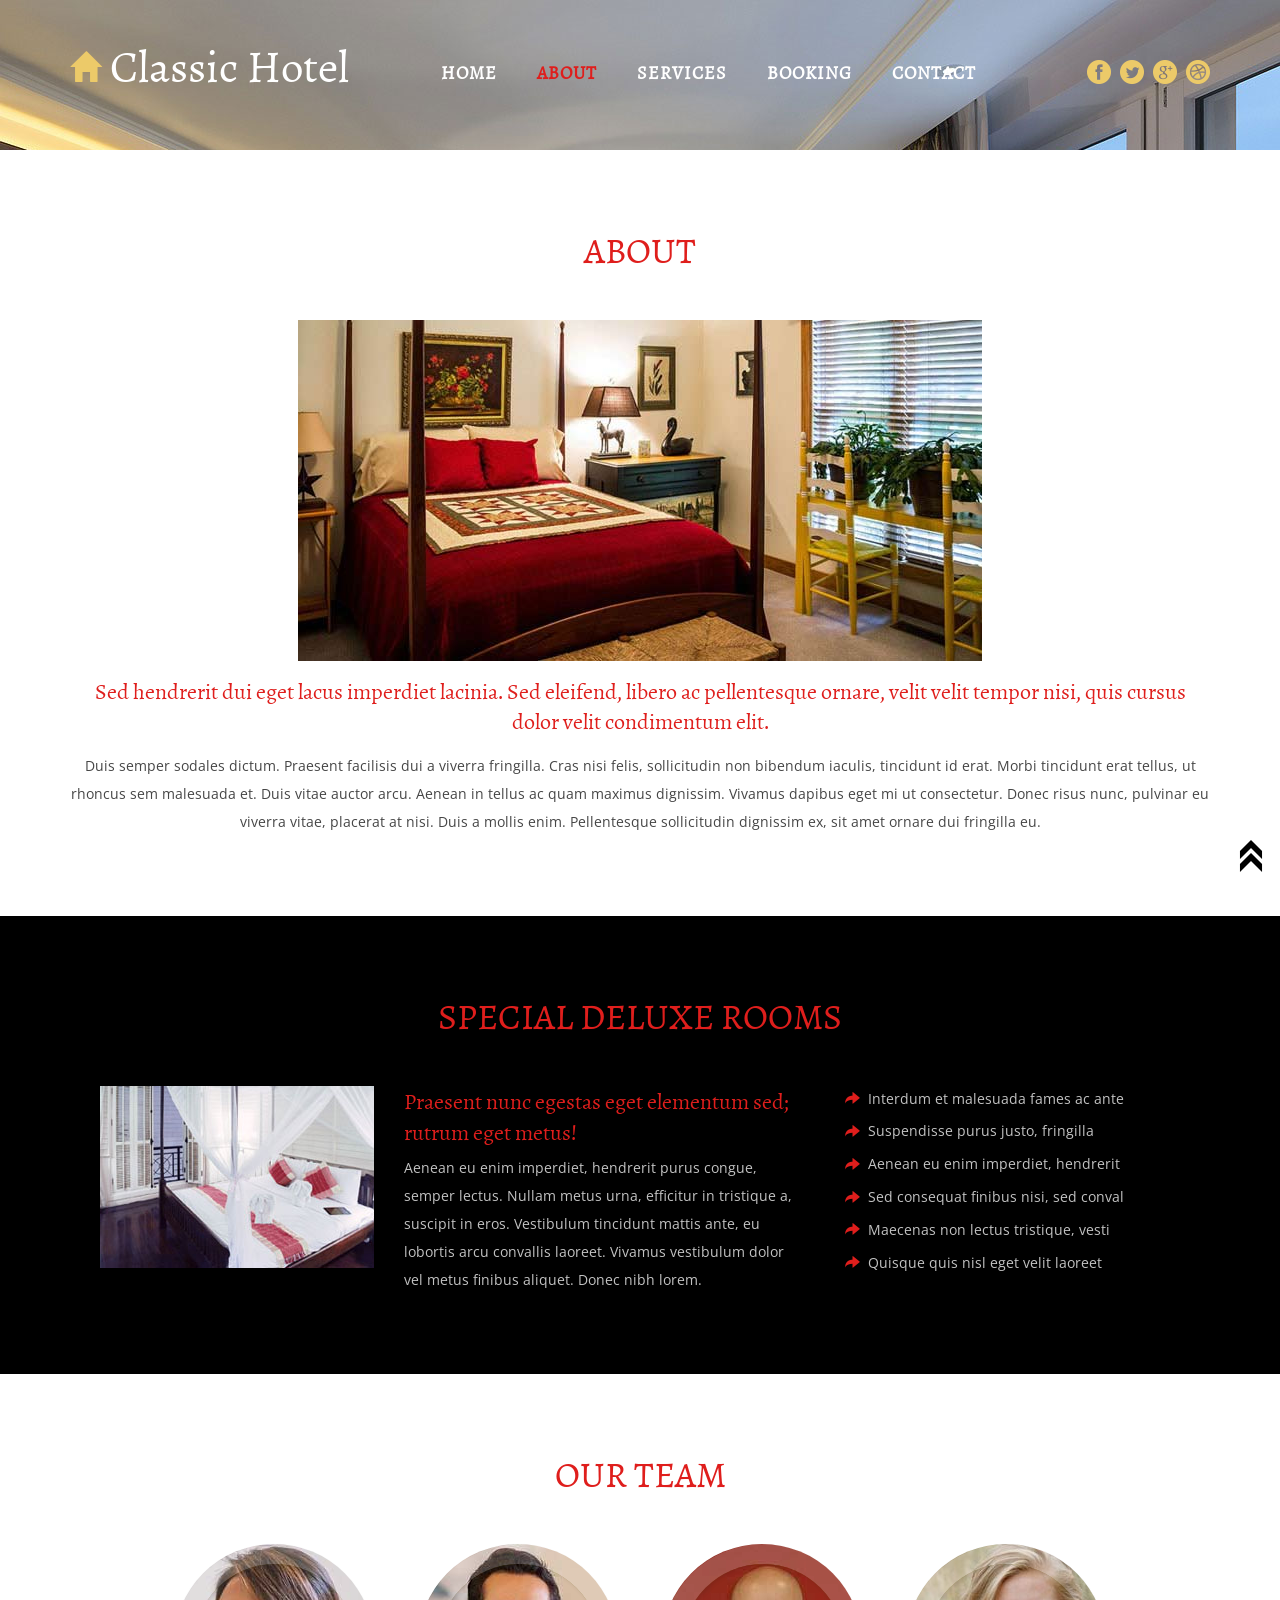
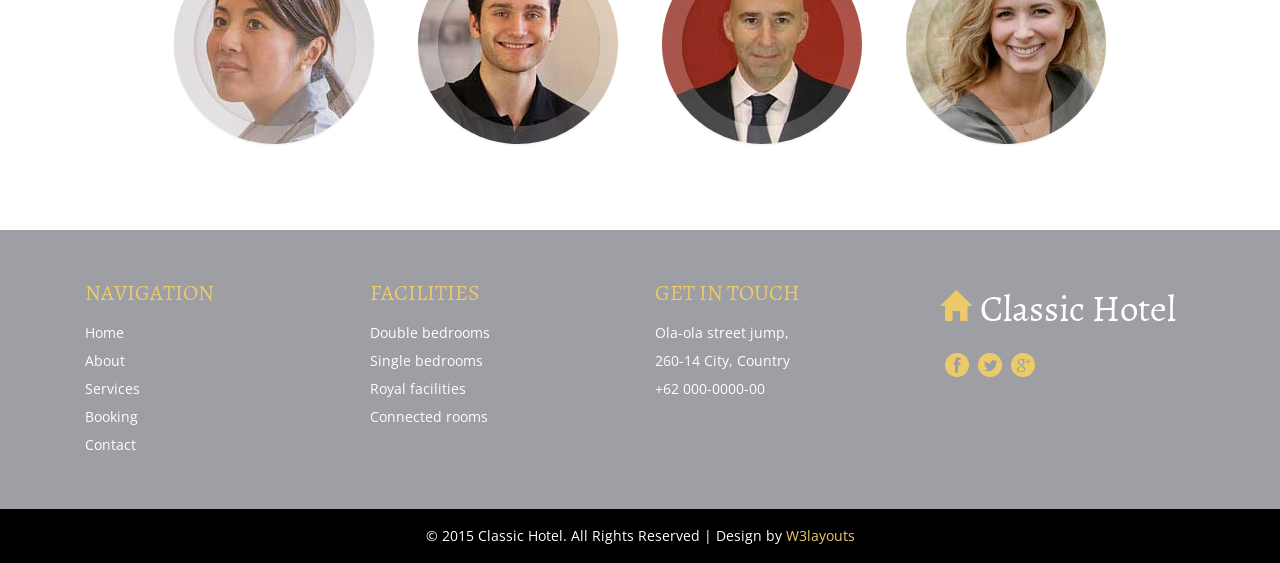
==== commit 28b684c0: "Update about.html" ====
--- a/about.html
+++ b/about.html
@@ -49,7 +49,7 @@
 					<ul class="nav1">
 						<li><a href="index.html" data-hover="HOME">HOME</a></li>
 						<li><a class="active" href="about.html" data-hover="ABOUT">ABOUT</a></li>
-						<li><a href="typography.html" data-hover="SERVICES">SERVICES</a></li>
+						<li><a href="#" data-hover="SERVICES">SERVICES</a></li>
 						<li><a href="booking.html" data-hover="BOOKING">BOOKING</a></li>
 						<li><a href="contact.html" data-hover="CONTACT">CONTACT</a></li>
 					</ul>
@@ -255,4 +255,4 @@
 	<a href="#" id="toTop" style="display: block;"> <span id="toTopHover" style="opacity: 1;"> </span></a>
 <!-- //smooth scrolling -->
 </body>
-</html>+</html>
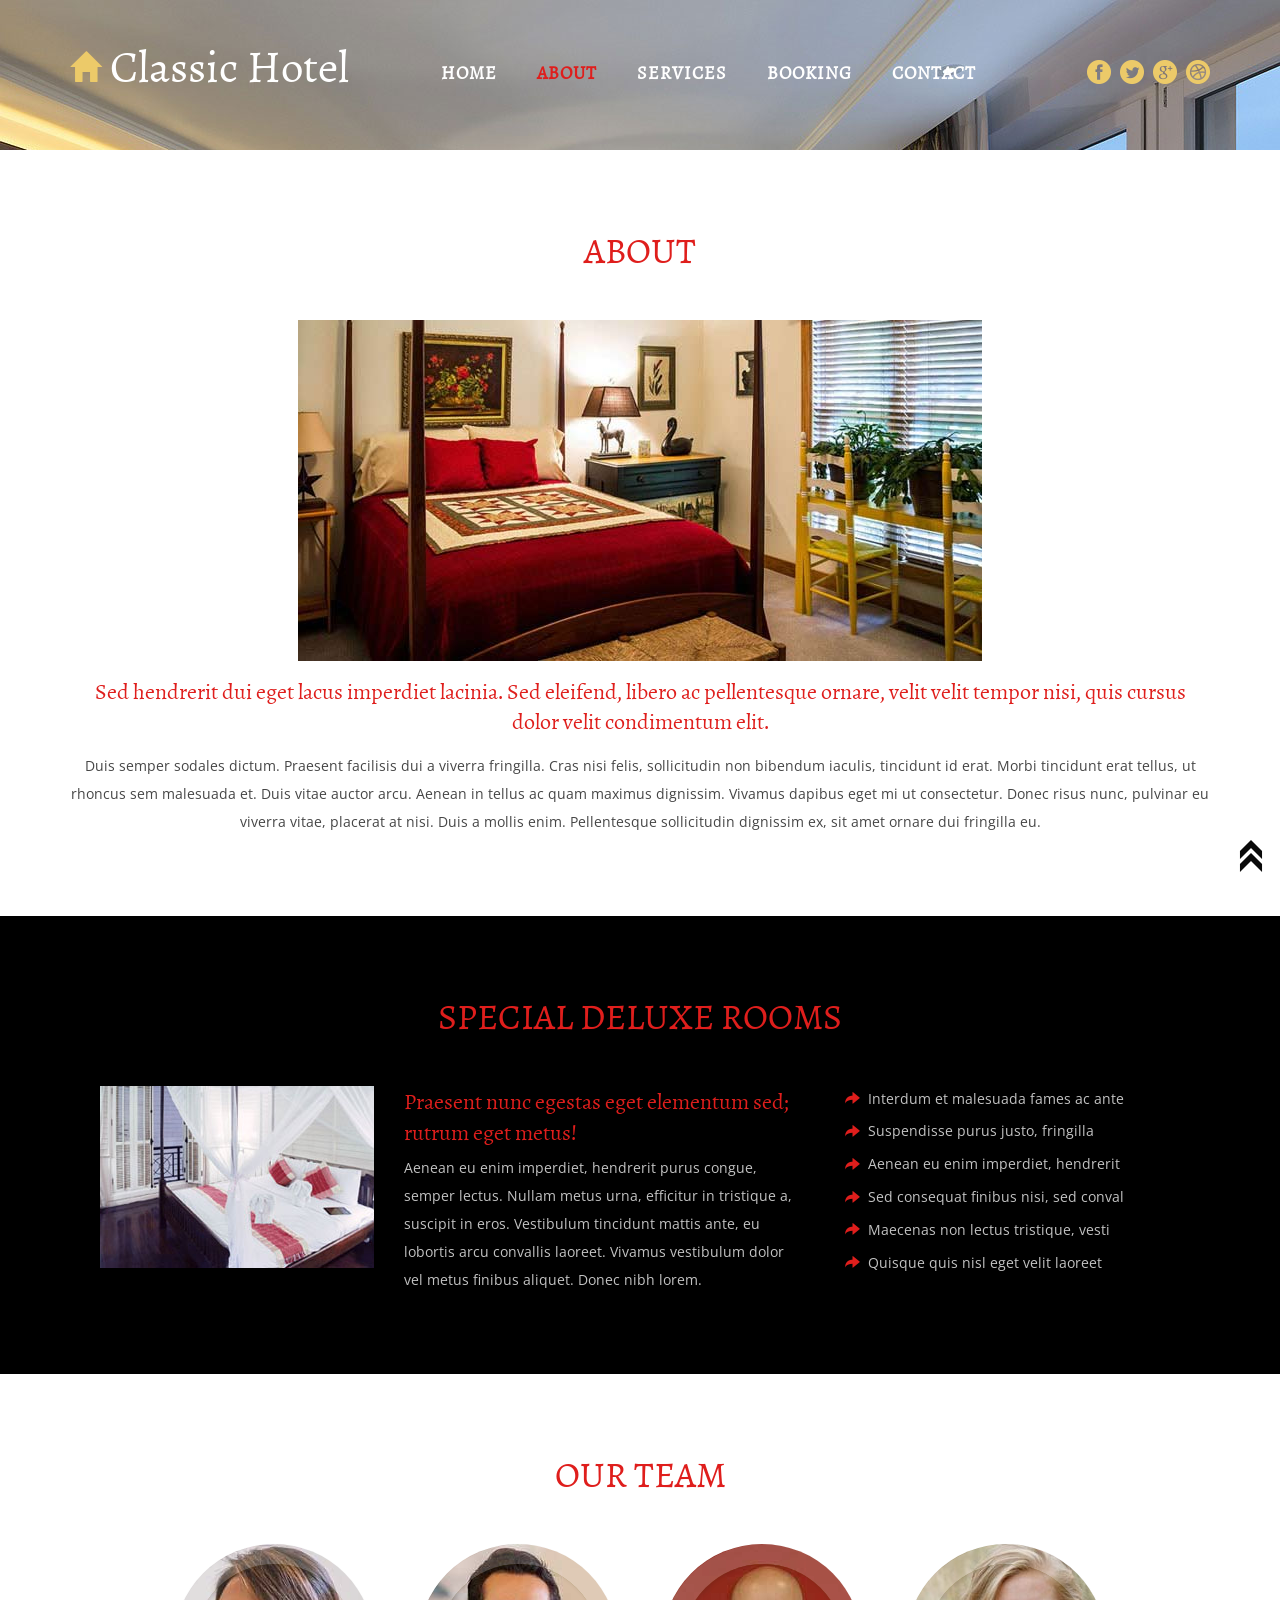
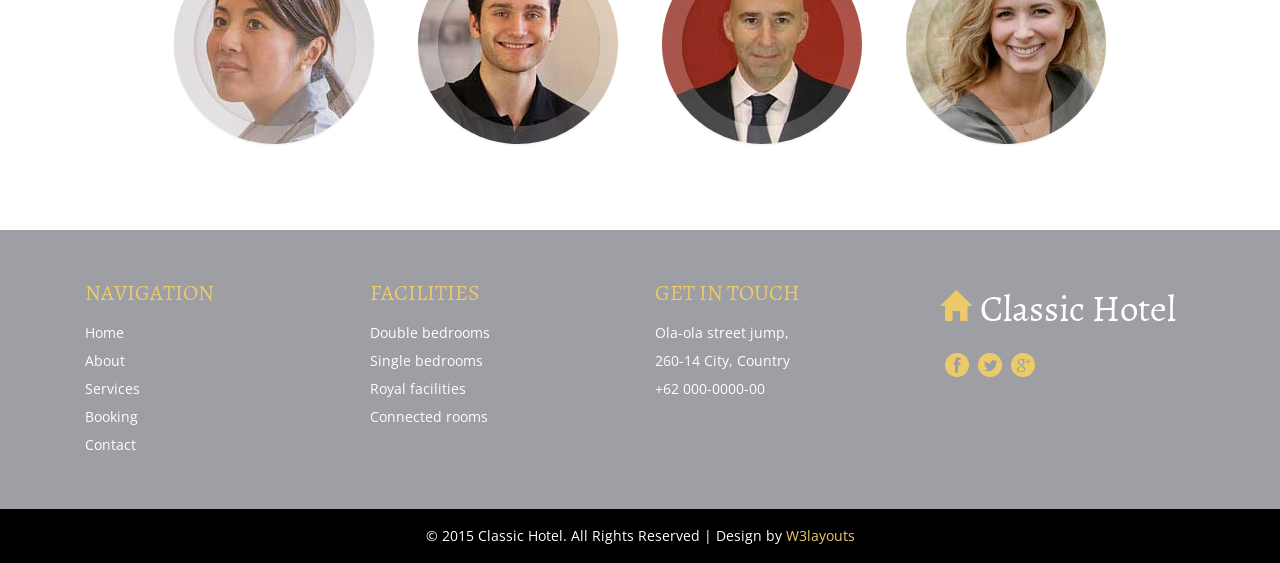
==== commit f96b30d8: "Update about.html" ====
--- a/about.html
+++ b/about.html
@@ -36,6 +36,40 @@
 	<!-- start-smoth-scrolling -->
 </head>
 <body>
+	<!-- Chatbot -->
+	<!-- Messenger Plugin chat Code -->
+    <div id="fb-root"></div>
+
+    <!-- Your Plugin chat code -->
+    <div id="fb-customer-chat" class="fb-customerchat">
+    </div>
+
+    <script>
+      var chatbox = document.getElementById('fb-customer-chat');
+      chatbox.setAttribute("page_id", "108565038547874");
+      chatbox.setAttribute("attribution", "biz_inbox");
+    </script>
+
+    <!-- Your SDK code -->
+    <script>
+      window.fbAsyncInit = function() {
+        FB.init({
+          xfbml            : true,
+          version          : 'v14.0'
+        });
+      };
+
+      (function(d, s, id) {
+        var js, fjs = d.getElementsByTagName(s)[0];
+        if (d.getElementById(id)) return;
+        js = d.createElement(s); js.id = id;
+        js.src = 'https://connect.facebook.net/vi_VN/sdk/xfbml.customerchat.js';
+        fjs.parentNode.insertBefore(js, fjs);
+      }(document, 'script', 'facebook-jssdk'));
+    </script>
+<!-- End Chatbot -->
+
+	
 <!-- banner -->
 <div class="banner page-head">
 	<div class="container">
